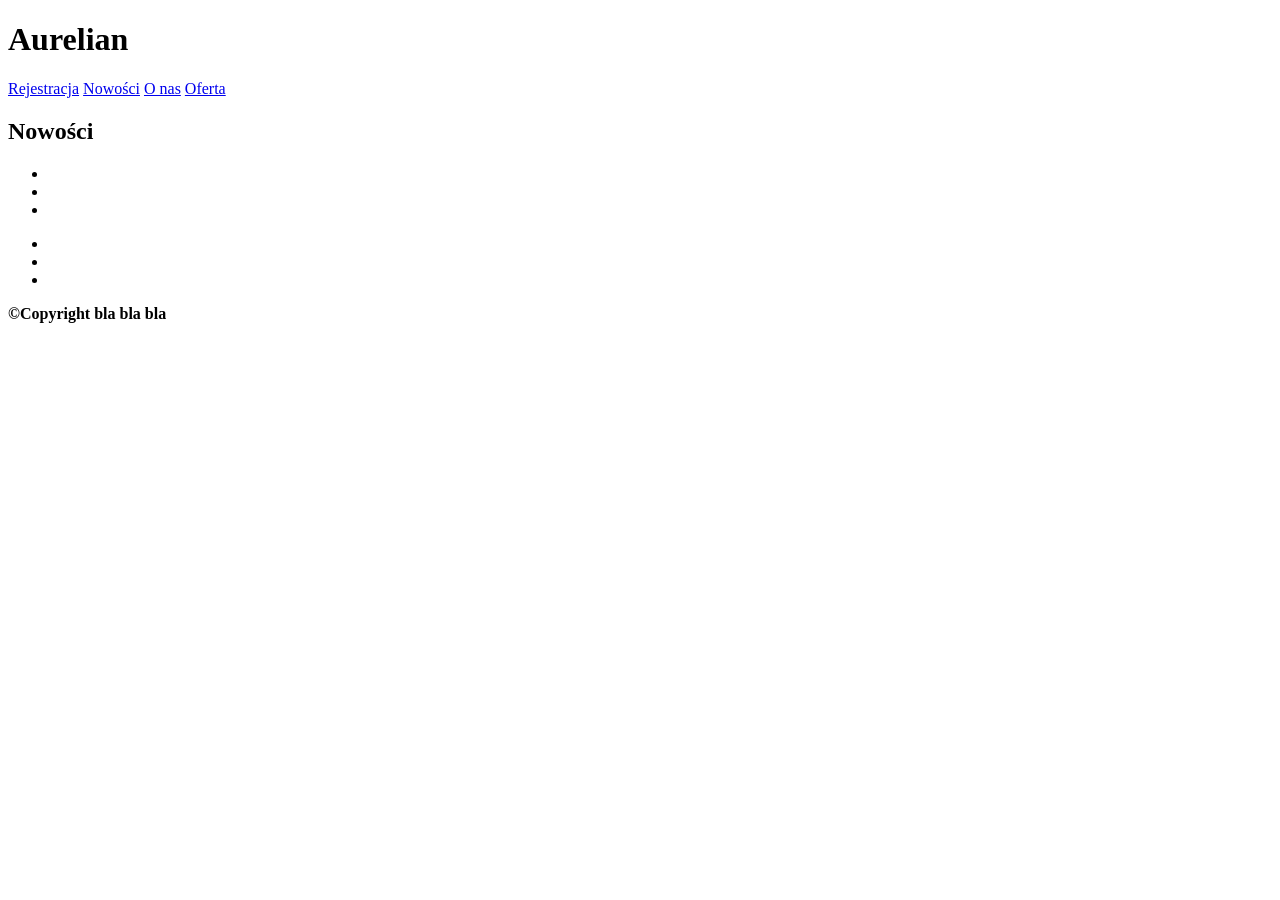
==== index.html @ 81c7c7d2 "Clean up navigation section in index.html Removed commented-out section in the navigation." ====
<!DOCTYPE html>
<html lang="pl">
<head>
    <meta charset="UTF-8">
    <meta name="viewport" content="width=device-width, initial-scale=1.0">
    <meta name="author" content="Kyrylo i Danylo">
    <meta name="description" content="Aurelian - Przedszkola w Polsce">
    <title>Aurelian</title>
    <link rel="Stylesheet" href="css/styl.css">
    <link rel="icon" href="src/Austria.svg" type="image/x-icon">
</head>
<body>
    <header>
<h1>Aurelian</h1>
</header>
<main>
<nav>
<!--informacja o szkole--> 
    <a href ="Registration.html">Rejestracja</a>
    <a href ="SchoolNews.html">Nowości</a>
    <a href ="Information.html">O nas</a> 
    <a href ="offer.html">Oferta</a>

    
</nav>
</main>
<aside>

</aside>
<footer>
  <h2>Nowości</h2>
<ul>
 <li></li>
 <li></li>
 <li></li>
</ul>
<ul>
 <li></li>
 <li></li>
 <li></li>
</ul>
<b>©Copyright bla bla bla</b>
</footer>

 <script>

 </script>
</body>
</html>
---- css/styl.css ----
header{}
nav{}
main{}
aside{}
Footer{}
.btn_baseDesign{
text-align:Center;

&:hover{

}
&:active{

}}
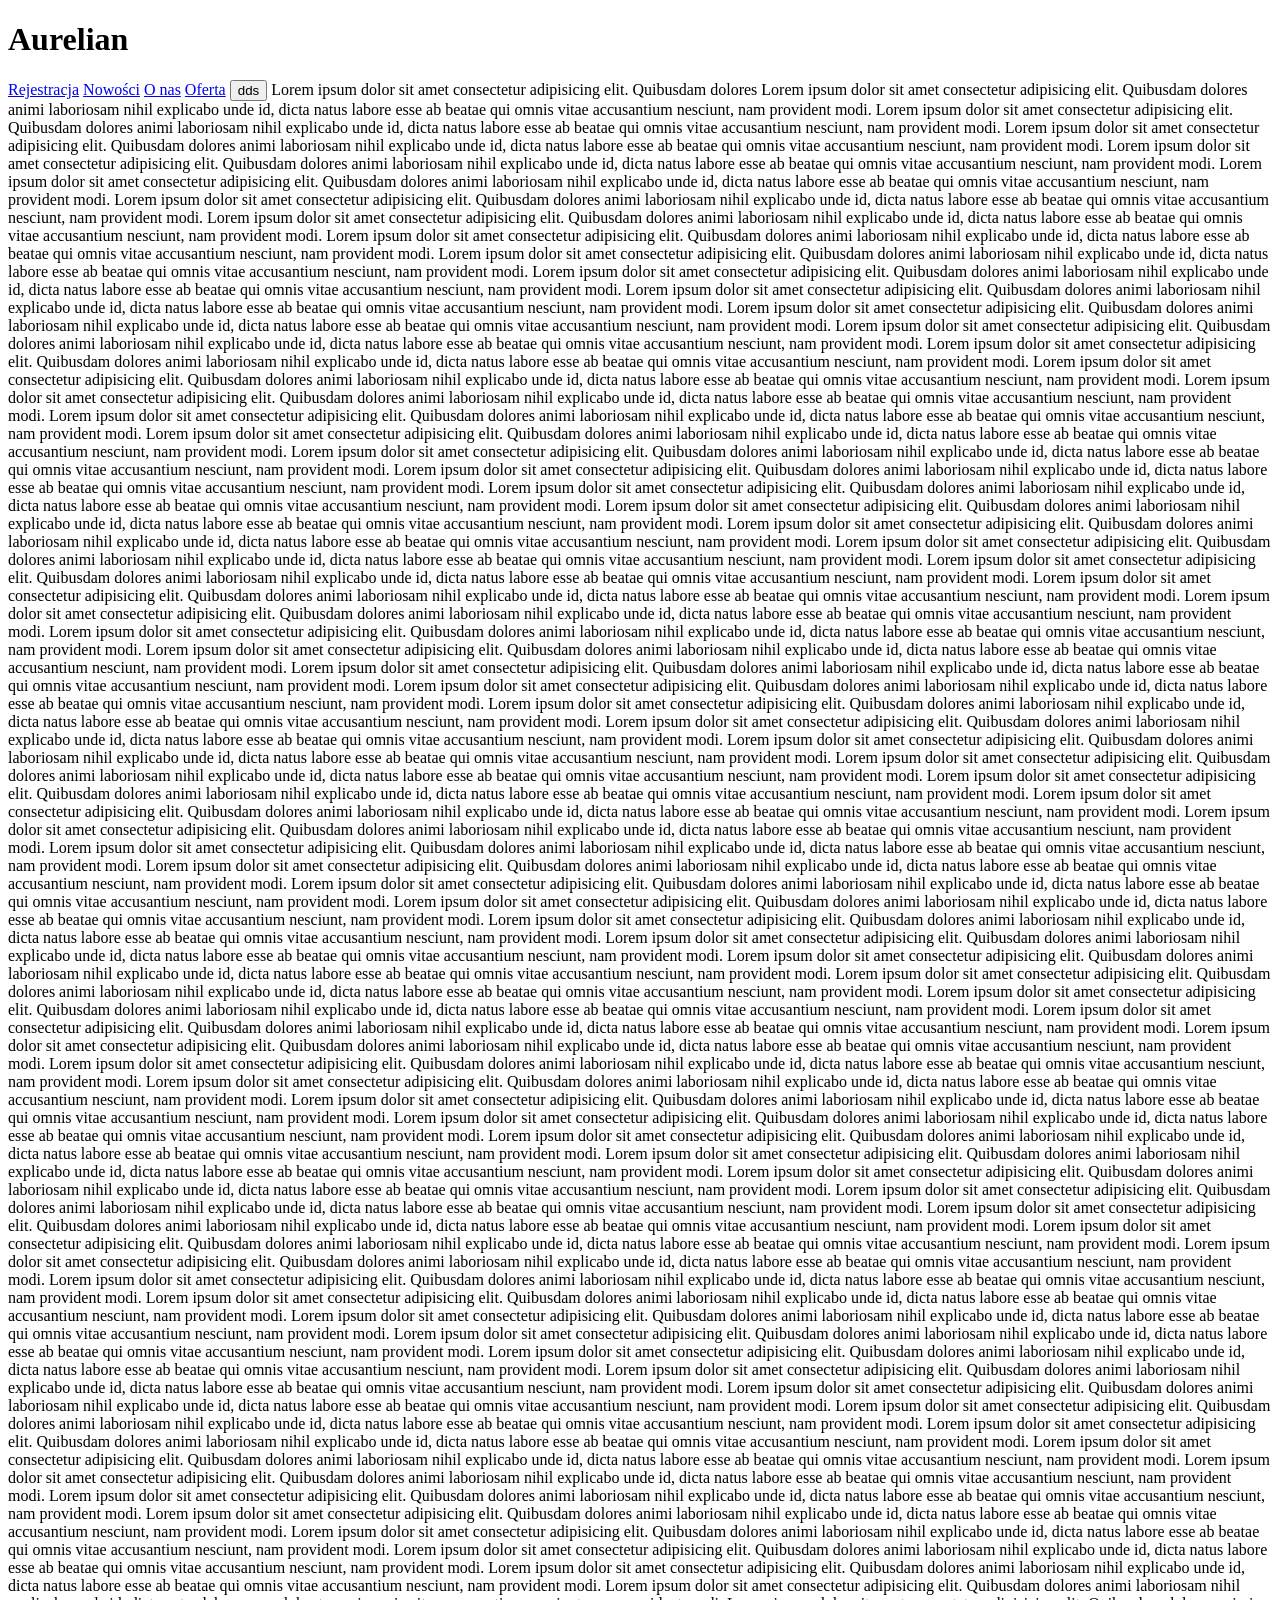
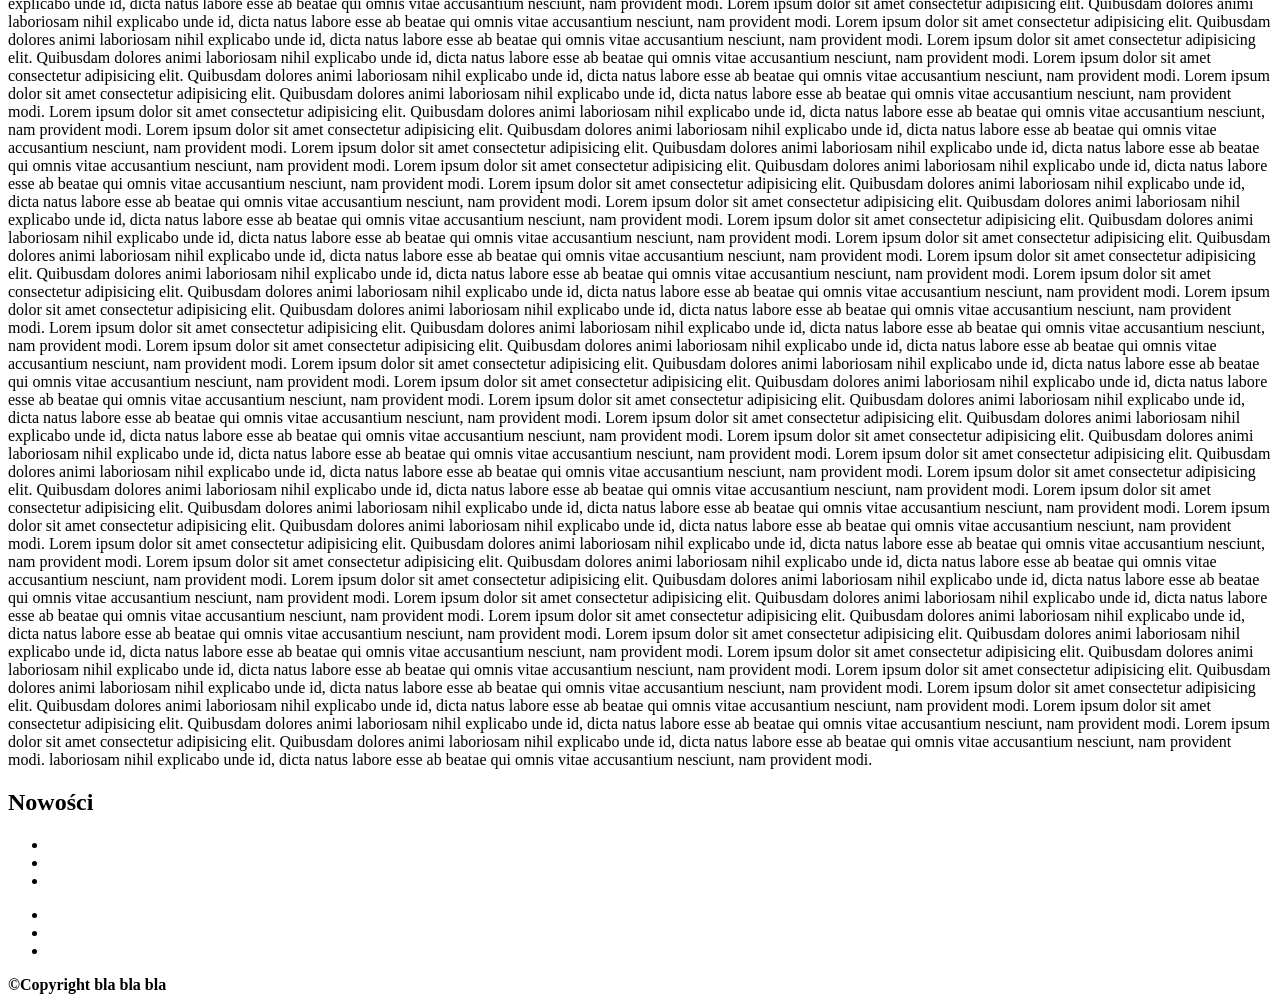
==== commit 943ce425: "lorem очень много lorem" ====
--- a/index.html
+++ b/index.html
@@ -21,7 +21,8 @@
     <a href ="Information.html">O nas</a> 
     <a href ="offer.html">Oferta</a>
 
-    
+    <button class="btn_btn_baseDesign">dds</button>
+    Lorem ipsum dolor sit amet consectetur adipisicing elit. Quibusdam dolores   Lorem ipsum dolor sit amet consectetur adipisicing elit. Quibusdam dolores animi laboriosam nihil explicabo unde id, dicta natus labore esse ab beatae qui omnis vitae accusantium nesciunt, nam provident modi.  Lorem ipsum dolor sit amet consectetur adipisicing elit. Quibusdam dolores animi laboriosam nihil explicabo unde id, dicta natus labore esse ab beatae qui omnis vitae accusantium nesciunt, nam provident modi.  Lorem ipsum dolor sit amet consectetur adipisicing elit. Quibusdam dolores animi laboriosam nihil explicabo unde id, dicta natus labore esse ab beatae qui omnis vitae accusantium nesciunt, nam provident modi.  Lorem ipsum dolor sit amet consectetur adipisicing elit. Quibusdam dolores animi laboriosam nihil explicabo unde id, dicta natus labore esse ab beatae qui omnis vitae accusantium nesciunt, nam provident modi.  Lorem ipsum dolor sit amet consectetur adipisicing elit. Quibusdam dolores animi laboriosam nihil explicabo unde id, dicta natus labore esse ab beatae qui omnis vitae accusantium nesciunt, nam provident modi.  Lorem ipsum dolor sit amet consectetur adipisicing elit. Quibusdam dolores animi laboriosam nihil explicabo unde id, dicta natus labore esse ab beatae qui omnis vitae accusantium nesciunt, nam provident modi.  Lorem ipsum dolor sit amet consectetur adipisicing elit. Quibusdam dolores animi laboriosam nihil explicabo unde id, dicta natus labore esse ab beatae qui omnis vitae accusantium nesciunt, nam provident modi.  Lorem ipsum dolor sit amet consectetur adipisicing elit. Quibusdam dolores animi laboriosam nihil explicabo unde id, dicta natus labore esse ab beatae qui omnis vitae accusantium nesciunt, nam provident modi.  Lorem ipsum dolor sit amet consectetur adipisicing elit. Quibusdam dolores animi laboriosam nihil explicabo unde id, dicta natus labore esse ab beatae qui omnis vitae accusantium nesciunt, nam provident modi.  Lorem ipsum dolor sit amet consectetur adipisicing elit. Quibusdam dolores animi laboriosam nihil explicabo unde id, dicta natus labore esse ab beatae qui omnis vitae accusantium nesciunt, nam provident modi.  Lorem ipsum dolor sit amet consectetur adipisicing elit. Quibusdam dolores animi laboriosam nihil explicabo unde id, dicta natus labore esse ab beatae qui omnis vitae accusantium nesciunt, nam provident modi.  Lorem ipsum dolor sit amet consectetur adipisicing elit. Quibusdam dolores animi laboriosam nihil explicabo unde id, dicta natus labore esse ab beatae qui omnis vitae accusantium nesciunt, nam provident modi.  Lorem ipsum dolor sit amet consectetur adipisicing elit. Quibusdam dolores animi laboriosam nihil explicabo unde id, dicta natus labore esse ab beatae qui omnis vitae accusantium nesciunt, nam provident modi.  Lorem ipsum dolor sit amet consectetur adipisicing elit. Quibusdam dolores animi laboriosam nihil explicabo unde id, dicta natus labore esse ab beatae qui omnis vitae accusantium nesciunt, nam provident modi.  Lorem ipsum dolor sit amet consectetur adipisicing elit. Quibusdam dolores animi laboriosam nihil explicabo unde id, dicta natus labore esse ab beatae qui omnis vitae accusantium nesciunt, nam provident modi.  Lorem ipsum dolor sit amet consectetur adipisicing elit. Quibusdam dolores animi laboriosam nihil explicabo unde id, dicta natus labore esse ab beatae qui omnis vitae accusantium nesciunt, nam provident modi.  Lorem ipsum dolor sit amet consectetur adipisicing elit. Quibusdam dolores animi laboriosam nihil explicabo unde id, dicta natus labore esse ab beatae qui omnis vitae accusantium nesciunt, nam provident modi.  Lorem ipsum dolor sit amet consectetur adipisicing elit. Quibusdam dolores animi laboriosam nihil explicabo unde id, dicta natus labore esse ab beatae qui omnis vitae accusantium nesciunt, nam provident modi.  Lorem ipsum dolor sit amet consectetur adipisicing elit. Quibusdam dolores animi laboriosam nihil explicabo unde id, dicta natus labore esse ab beatae qui omnis vitae accusantium nesciunt, nam provident modi.  Lorem ipsum dolor sit amet consectetur adipisicing elit. Quibusdam dolores animi laboriosam nihil explicabo unde id, dicta natus labore esse ab beatae qui omnis vitae accusantium nesciunt, nam provident modi.  Lorem ipsum dolor sit amet consectetur adipisicing elit. Quibusdam dolores animi laboriosam nihil explicabo unde id, dicta natus labore esse ab beatae qui omnis vitae accusantium nesciunt, nam provident modi.  Lorem ipsum dolor sit amet consectetur adipisicing elit. Quibusdam dolores animi laboriosam nihil explicabo unde id, dicta natus labore esse ab beatae qui omnis vitae accusantium nesciunt, nam provident modi.  Lorem ipsum dolor sit amet consectetur adipisicing elit. Quibusdam dolores animi laboriosam nihil explicabo unde id, dicta natus labore esse ab beatae qui omnis vitae accusantium nesciunt, nam provident modi.  Lorem ipsum dolor sit amet consectetur adipisicing elit. Quibusdam dolores animi laboriosam nihil explicabo unde id, dicta natus labore esse ab beatae qui omnis vitae accusantium nesciunt, nam provident modi.  Lorem ipsum dolor sit amet consectetur adipisicing elit. Quibusdam dolores animi laboriosam nihil explicabo unde id, dicta natus labore esse ab beatae qui omnis vitae accusantium nesciunt, nam provident modi.  Lorem ipsum dolor sit amet consectetur adipisicing elit. Quibusdam dolores animi laboriosam nihil explicabo unde id, dicta natus labore esse ab beatae qui omnis vitae accusantium nesciunt, nam provident modi.  Lorem ipsum dolor sit amet consectetur adipisicing elit. Quibusdam dolores animi laboriosam nihil explicabo unde id, dicta natus labore esse ab beatae qui omnis vitae accusantium nesciunt, nam provident modi.  Lorem ipsum dolor sit amet consectetur adipisicing elit. Quibusdam dolores animi laboriosam nihil explicabo unde id, dicta natus labore esse ab beatae qui omnis vitae accusantium nesciunt, nam provident modi.  Lorem ipsum dolor sit amet consectetur adipisicing elit. Quibusdam dolores animi laboriosam nihil explicabo unde id, dicta natus labore esse ab beatae qui omnis vitae accusantium nesciunt, nam provident modi.  Lorem ipsum dolor sit amet consectetur adipisicing elit. Quibusdam dolores animi laboriosam nihil explicabo unde id, dicta natus labore esse ab beatae qui omnis vitae accusantium nesciunt, nam provident modi.  Lorem ipsum dolor sit amet consectetur adipisicing elit. Quibusdam dolores animi laboriosam nihil explicabo unde id, dicta natus labore esse ab beatae qui omnis vitae accusantium nesciunt, nam provident modi.  Lorem ipsum dolor sit amet consectetur adipisicing elit. Quibusdam dolores animi laboriosam nihil explicabo unde id, dicta natus labore esse ab beatae qui omnis vitae accusantium nesciunt, nam provident modi.  Lorem ipsum dolor sit amet consectetur adipisicing elit. Quibusdam dolores animi laboriosam nihil explicabo unde id, dicta natus labore esse ab beatae qui omnis vitae accusantium nesciunt, nam provident modi.  Lorem ipsum dolor sit amet consectetur adipisicing elit. Quibusdam dolores animi laboriosam nihil explicabo unde id, dicta natus labore esse ab beatae qui omnis vitae accusantium nesciunt, nam provident modi.  Lorem ipsum dolor sit amet consectetur adipisicing elit. Quibusdam dolores animi laboriosam nihil explicabo unde id, dicta natus labore esse ab beatae qui omnis vitae accusantium nesciunt, nam provident modi.  Lorem ipsum dolor sit amet consectetur adipisicing elit. Quibusdam dolores animi laboriosam nihil explicabo unde id, dicta natus labore esse ab beatae qui omnis vitae accusantium nesciunt, nam provident modi.  Lorem ipsum dolor sit amet consectetur adipisicing elit. Quibusdam dolores animi laboriosam nihil explicabo unde id, dicta natus labore esse ab beatae qui omnis vitae accusantium nesciunt, nam provident modi.  Lorem ipsum dolor sit amet consectetur adipisicing elit. Quibusdam dolores animi laboriosam nihil explicabo unde id, dicta natus labore esse ab beatae qui omnis vitae accusantium nesciunt, nam provident modi.  Lorem ipsum dolor sit amet consectetur adipisicing elit. Quibusdam dolores animi laboriosam nihil explicabo unde id, dicta natus labore esse ab beatae qui omnis vitae accusantium nesciunt, nam provident modi.  Lorem ipsum dolor sit amet consectetur adipisicing elit. Quibusdam dolores animi laboriosam nihil explicabo unde id, dicta natus labore esse ab beatae qui omnis vitae accusantium nesciunt, nam provident modi.  Lorem ipsum dolor sit amet consectetur adipisicing elit. Quibusdam dolores animi laboriosam nihil explicabo unde id, dicta natus labore esse ab beatae qui omnis vitae accusantium nesciunt, nam provident modi.  Lorem ipsum dolor sit amet consectetur adipisicing elit. Quibusdam dolores animi laboriosam nihil explicabo unde id, dicta natus labore esse ab beatae qui omnis vitae accusantium nesciunt, nam provident modi.  Lorem ipsum dolor sit amet consectetur adipisicing elit. Quibusdam dolores animi laboriosam nihil explicabo unde id, dicta natus labore esse ab beatae qui omnis vitae accusantium nesciunt, nam provident modi.  Lorem ipsum dolor sit amet consectetur adipisicing elit. Quibusdam dolores animi laboriosam nihil explicabo unde id, dicta natus labore esse ab beatae qui omnis vitae accusantium nesciunt, nam provident modi.  Lorem ipsum dolor sit amet consectetur adipisicing elit. Quibusdam dolores animi laboriosam nihil explicabo unde id, dicta natus labore esse ab beatae qui omnis vitae accusantium nesciunt, nam provident modi.  Lorem ipsum dolor sit amet consectetur adipisicing elit. Quibusdam dolores animi laboriosam nihil explicabo unde id, dicta natus labore esse ab beatae qui omnis vitae accusantium nesciunt, nam provident modi.  Lorem ipsum dolor sit amet consectetur adipisicing elit. Quibusdam dolores animi laboriosam nihil explicabo unde id, dicta natus labore esse ab beatae qui omnis vitae accusantium nesciunt, nam provident modi.  Lorem ipsum dolor sit amet consectetur adipisicing elit. Quibusdam dolores animi laboriosam nihil explicabo unde id, dicta natus labore esse ab beatae qui omnis vitae accusantium nesciunt, nam provident modi.  Lorem ipsum dolor sit amet consectetur adipisicing elit. Quibusdam dolores animi laboriosam nihil explicabo unde id, dicta natus labore esse ab beatae qui omnis vitae accusantium nesciunt, nam provident modi.  Lorem ipsum dolor sit amet consectetur adipisicing elit. Quibusdam dolores animi laboriosam nihil explicabo unde id, dicta natus labore esse ab beatae qui omnis vitae accusantium nesciunt, nam provident modi.  Lorem ipsum dolor sit amet consectetur adipisicing elit. Quibusdam dolores animi laboriosam nihil explicabo unde id, dicta natus labore esse ab beatae qui omnis vitae accusantium nesciunt, nam provident modi.  Lorem ipsum dolor sit amet consectetur adipisicing elit. Quibusdam dolores animi laboriosam nihil explicabo unde id, dicta natus labore esse ab beatae qui omnis vitae accusantium nesciunt, nam provident modi.  Lorem ipsum dolor sit amet consectetur adipisicing elit. Quibusdam dolores animi laboriosam nihil explicabo unde id, dicta natus labore esse ab beatae qui omnis vitae accusantium nesciunt, nam provident modi.  Lorem ipsum dolor sit amet consectetur adipisicing elit. Quibusdam dolores animi laboriosam nihil explicabo unde id, dicta natus labore esse ab beatae qui omnis vitae accusantium nesciunt, nam provident modi.  Lorem ipsum dolor sit amet consectetur adipisicing elit. Quibusdam dolores animi laboriosam nihil explicabo unde id, dicta natus labore esse ab beatae qui omnis vitae accusantium nesciunt, nam provident modi.  Lorem ipsum dolor sit amet consectetur adipisicing elit. Quibusdam dolores animi laboriosam nihil explicabo unde id, dicta natus labore esse ab beatae qui omnis vitae accusantium nesciunt, nam provident modi.  Lorem ipsum dolor sit amet consectetur adipisicing elit. Quibusdam dolores animi laboriosam nihil explicabo unde id, dicta natus labore esse ab beatae qui omnis vitae accusantium nesciunt, nam provident modi.  Lorem ipsum dolor sit amet consectetur adipisicing elit. Quibusdam dolores animi laboriosam nihil explicabo unde id, dicta natus labore esse ab beatae qui omnis vitae accusantium nesciunt, nam provident modi.  Lorem ipsum dolor sit amet consectetur adipisicing elit. Quibusdam dolores animi laboriosam nihil explicabo unde id, dicta natus labore esse ab beatae qui omnis vitae accusantium nesciunt, nam provident modi.  Lorem ipsum dolor sit amet consectetur adipisicing elit. Quibusdam dolores animi laboriosam nihil explicabo unde id, dicta natus labore esse ab beatae qui omnis vitae accusantium nesciunt, nam provident modi.  Lorem ipsum dolor sit amet consectetur adipisicing elit. Quibusdam dolores animi laboriosam nihil explicabo unde id, dicta natus labore esse ab beatae qui omnis vitae accusantium nesciunt, nam provident modi.  Lorem ipsum dolor sit amet consectetur adipisicing elit. Quibusdam dolores animi laboriosam nihil explicabo unde id, dicta natus labore esse ab beatae qui omnis vitae accusantium nesciunt, nam provident modi.  Lorem ipsum dolor sit amet consectetur adipisicing elit. Quibusdam dolores animi laboriosam nihil explicabo unde id, dicta natus labore esse ab beatae qui omnis vitae accusantium nesciunt, nam provident modi.  Lorem ipsum dolor sit amet consectetur adipisicing elit. Quibusdam dolores animi laboriosam nihil explicabo unde id, dicta natus labore esse ab beatae qui omnis vitae accusantium nesciunt, nam provident modi.  Lorem ipsum dolor sit amet consectetur adipisicing elit. Quibusdam dolores animi laboriosam nihil explicabo unde id, dicta natus labore esse ab beatae qui omnis vitae accusantium nesciunt, nam provident modi.  Lorem ipsum dolor sit amet consectetur adipisicing elit. Quibusdam dolores animi laboriosam nihil explicabo unde id, dicta natus labore esse ab beatae qui omnis vitae accusantium nesciunt, nam provident modi.  Lorem ipsum dolor sit amet consectetur adipisicing elit. Quibusdam dolores animi laboriosam nihil explicabo unde id, dicta natus labore esse ab beatae qui omnis vitae accusantium nesciunt, nam provident modi.  Lorem ipsum dolor sit amet consectetur adipisicing elit. Quibusdam dolores animi laboriosam nihil explicabo unde id, dicta natus labore esse ab beatae qui omnis vitae accusantium nesciunt, nam provident modi.  Lorem ipsum dolor sit amet consectetur adipisicing elit. Quibusdam dolores animi laboriosam nihil explicabo unde id, dicta natus labore esse ab beatae qui omnis vitae accusantium nesciunt, nam provident modi.  Lorem ipsum dolor sit amet consectetur adipisicing elit. Quibusdam dolores animi laboriosam nihil explicabo unde id, dicta natus labore esse ab beatae qui omnis vitae accusantium nesciunt, nam provident modi.  Lorem ipsum dolor sit amet consectetur adipisicing elit. Quibusdam dolores animi laboriosam nihil explicabo unde id, dicta natus labore esse ab beatae qui omnis vitae accusantium nesciunt, nam provident modi.  Lorem ipsum dolor sit amet consectetur adipisicing elit. Quibusdam dolores animi laboriosam nihil explicabo unde id, dicta natus labore esse ab beatae qui omnis vitae accusantium nesciunt, nam provident modi.  Lorem ipsum dolor sit amet consectetur adipisicing elit. Quibusdam dolores animi laboriosam nihil explicabo unde id, dicta natus labore esse ab beatae qui omnis vitae accusantium nesciunt, nam provident modi.  Lorem ipsum dolor sit amet consectetur adipisicing elit. Quibusdam dolores animi laboriosam nihil explicabo unde id, dicta natus labore esse ab beatae qui omnis vitae accusantium nesciunt, nam provident modi.  Lorem ipsum dolor sit amet consectetur adipisicing elit. Quibusdam dolores animi laboriosam nihil explicabo unde id, dicta natus labore esse ab beatae qui omnis vitae accusantium nesciunt, nam provident modi.  Lorem ipsum dolor sit amet consectetur adipisicing elit. Quibusdam dolores animi laboriosam nihil explicabo unde id, dicta natus labore esse ab beatae qui omnis vitae accusantium nesciunt, nam provident modi.  Lorem ipsum dolor sit amet consectetur adipisicing elit. Quibusdam dolores animi laboriosam nihil explicabo unde id, dicta natus labore esse ab beatae qui omnis vitae accusantium nesciunt, nam provident modi.  Lorem ipsum dolor sit amet consectetur adipisicing elit. Quibusdam dolores animi laboriosam nihil explicabo unde id, dicta natus labore esse ab beatae qui omnis vitae accusantium nesciunt, nam provident modi.  Lorem ipsum dolor sit amet consectetur adipisicing elit. Quibusdam dolores animi laboriosam nihil explicabo unde id, dicta natus labore esse ab beatae qui omnis vitae accusantium nesciunt, nam provident modi.  Lorem ipsum dolor sit amet consectetur adipisicing elit. Quibusdam dolores animi laboriosam nihil explicabo unde id, dicta natus labore esse ab beatae qui omnis vitae accusantium nesciunt, nam provident modi.  Lorem ipsum dolor sit amet consectetur adipisicing elit. Quibusdam dolores animi laboriosam nihil explicabo unde id, dicta natus labore esse ab beatae qui omnis vitae accusantium nesciunt, nam provident modi.  Lorem ipsum dolor sit amet consectetur adipisicing elit. Quibusdam dolores animi laboriosam nihil explicabo unde id, dicta natus labore esse ab beatae qui omnis vitae accusantium nesciunt, nam provident modi.  Lorem ipsum dolor sit amet consectetur adipisicing elit. Quibusdam dolores animi laboriosam nihil explicabo unde id, dicta natus labore esse ab beatae qui omnis vitae accusantium nesciunt, nam provident modi.  Lorem ipsum dolor sit amet consectetur adipisicing elit. Quibusdam dolores animi laboriosam nihil explicabo unde id, dicta natus labore esse ab beatae qui omnis vitae accusantium nesciunt, nam provident modi.  Lorem ipsum dolor sit amet consectetur adipisicing elit. Quibusdam dolores animi laboriosam nihil explicabo unde id, dicta natus labore esse ab beatae qui omnis vitae accusantium nesciunt, nam provident modi.  Lorem ipsum dolor sit amet consectetur adipisicing elit. Quibusdam dolores animi laboriosam nihil explicabo unde id, dicta natus labore esse ab beatae qui omnis vitae accusantium nesciunt, nam provident modi.  Lorem ipsum dolor sit amet consectetur adipisicing elit. Quibusdam dolores animi laboriosam nihil explicabo unde id, dicta natus labore esse ab beatae qui omnis vitae accusantium nesciunt, nam provident modi.  Lorem ipsum dolor sit amet consectetur adipisicing elit. Quibusdam dolores animi laboriosam nihil explicabo unde id, dicta natus labore esse ab beatae qui omnis vitae accusantium nesciunt, nam provident modi.  Lorem ipsum dolor sit amet consectetur adipisicing elit. Quibusdam dolores animi laboriosam nihil explicabo unde id, dicta natus labore esse ab beatae qui omnis vitae accusantium nesciunt, nam provident modi.  Lorem ipsum dolor sit amet consectetur adipisicing elit. Quibusdam dolores animi laboriosam nihil explicabo unde id, dicta natus labore esse ab beatae qui omnis vitae accusantium nesciunt, nam provident modi.  Lorem ipsum dolor sit amet consectetur adipisicing elit. Quibusdam dolores animi laboriosam nihil explicabo unde id, dicta natus labore esse ab beatae qui omnis vitae accusantium nesciunt, nam provident modi.  Lorem ipsum dolor sit amet consectetur adipisicing elit. Quibusdam dolores animi laboriosam nihil explicabo unde id, dicta natus labore esse ab beatae qui omnis vitae accusantium nesciunt, nam provident modi.  Lorem ipsum dolor sit amet consectetur adipisicing elit. Quibusdam dolores animi laboriosam nihil explicabo unde id, dicta natus labore esse ab beatae qui omnis vitae accusantium nesciunt, nam provident modi.  Lorem ipsum dolor sit amet consectetur adipisicing elit. Quibusdam dolores animi laboriosam nihil explicabo unde id, dicta natus labore esse ab beatae qui omnis vitae accusantium nesciunt, nam provident modi.  Lorem ipsum dolor sit amet consectetur adipisicing elit. Quibusdam dolores animi laboriosam nihil explicabo unde id, dicta natus labore esse ab beatae qui omnis vitae accusantium nesciunt, nam provident modi.  Lorem ipsum dolor sit amet consectetur adipisicing elit. Quibusdam dolores animi laboriosam nihil explicabo unde id, dicta natus labore esse ab beatae qui omnis vitae accusantium nesciunt, nam provident modi.  Lorem ipsum dolor sit amet consectetur adipisicing elit. Quibusdam dolores animi laboriosam nihil explicabo unde id, dicta natus labore esse ab beatae qui omnis vitae accusantium nesciunt, nam provident modi.  Lorem ipsum dolor sit amet consectetur adipisicing elit. Quibusdam dolores animi laboriosam nihil explicabo unde id, dicta natus labore esse ab beatae qui omnis vitae accusantium nesciunt, nam provident modi.  Lorem ipsum dolor sit amet consectetur adipisicing elit. Quibusdam dolores animi laboriosam nihil explicabo unde id, dicta natus labore esse ab beatae qui omnis vitae accusantium nesciunt, nam provident modi.  Lorem ipsum dolor sit amet consectetur adipisicing elit. Quibusdam dolores animi laboriosam nihil explicabo unde id, dicta natus labore esse ab beatae qui omnis vitae accusantium nesciunt, nam provident modi.  Lorem ipsum dolor sit amet consectetur adipisicing elit. Quibusdam dolores animi laboriosam nihil explicabo unde id, dicta natus labore esse ab beatae qui omnis vitae accusantium nesciunt, nam provident modi.  Lorem ipsum dolor sit amet consectetur adipisicing elit. Quibusdam dolores animi laboriosam nihil explicabo unde id, dicta natus labore esse ab beatae qui omnis vitae accusantium nesciunt, nam provident modi.  Lorem ipsum dolor sit amet consectetur adipisicing elit. Quibusdam dolores animi laboriosam nihil explicabo unde id, dicta natus labore esse ab beatae qui omnis vitae accusantium nesciunt, nam provident modi.  Lorem ipsum dolor sit amet consectetur adipisicing elit. Quibusdam dolores animi laboriosam nihil explicabo unde id, dicta natus labore esse ab beatae qui omnis vitae accusantium nesciunt, nam provident modi.  Lorem ipsum dolor sit amet consectetur adipisicing elit. Quibusdam dolores animi laboriosam nihil explicabo unde id, dicta natus labore esse ab beatae qui omnis vitae accusantium nesciunt, nam provident modi.  Lorem ipsum dolor sit amet consectetur adipisicing elit. Quibusdam dolores animi laboriosam nihil explicabo unde id, dicta natus labore esse ab beatae qui omnis vitae accusantium nesciunt, nam provident modi.  Lorem ipsum dolor sit amet consectetur adipisicing elit. Quibusdam dolores animi laboriosam nihil explicabo unde id, dicta natus labore esse ab beatae qui omnis vitae accusantium nesciunt, nam provident modi.  Lorem ipsum dolor sit amet consectetur adipisicing elit. Quibusdam dolores animi laboriosam nihil explicabo unde id, dicta natus labore esse ab beatae qui omnis vitae accusantium nesciunt, nam provident modi.  Lorem ipsum dolor sit amet consectetur adipisicing elit. Quibusdam dolores animi laboriosam nihil explicabo unde id, dicta natus labore esse ab beatae qui omnis vitae accusantium nesciunt, nam provident modi.  Lorem ipsum dolor sit amet consectetur adipisicing elit. Quibusdam dolores animi laboriosam nihil explicabo unde id, dicta natus labore esse ab beatae qui omnis vitae accusantium nesciunt, nam provident modi.  Lorem ipsum dolor sit amet consectetur adipisicing elit. Quibusdam dolores animi laboriosam nihil explicabo unde id, dicta natus labore esse ab beatae qui omnis vitae accusantium nesciunt, nam provident modi.  Lorem ipsum dolor sit amet consectetur adipisicing elit. Quibusdam dolores animi laboriosam nihil explicabo unde id, dicta natus labore esse ab beatae qui omnis vitae accusantium nesciunt, nam provident modi.  Lorem ipsum dolor sit amet consectetur adipisicing elit. Quibusdam dolores animi laboriosam nihil explicabo unde id, dicta natus labore esse ab beatae qui omnis vitae accusantium nesciunt, nam provident modi.  Lorem ipsum dolor sit amet consectetur adipisicing elit. Quibusdam dolores animi laboriosam nihil explicabo unde id, dicta natus labore esse ab beatae qui omnis vitae accusantium nesciunt, nam provident modi.  Lorem ipsum dolor sit amet consectetur adipisicing elit. Quibusdam dolores animi laboriosam nihil explicabo unde id, dicta natus labore esse ab beatae qui omnis vitae accusantium nesciunt, nam provident modi. laboriosam nihil explicabo unde id, dicta natus labore esse ab beatae qui omnis vitae accusantium nesciunt, nam provident modi.
 </nav>
 </main>
 <aside>
--- a/css/styl.css
+++ b/css/styl.css
@@ -1,14 +1,43 @@
+@keyframes bgAnimation{
+    from{
+        background-color: bisque;
+        color:black;
+    }
+    to{
+        background-color: black;
+        color:white;
+    }
+}
+
 header{}
 nav{}
-main{}
+main{
+   
+}
 aside{}
-Footer{}
+Footer{
+
+}
+body{
+animation:invert;
+animation-timeline:scroll();
+}
+
+
 .btn_baseDesign{
-text-align:Center;
+align-content: center; 
+border-radius:30px;
+color:black;
+font-size:30px;
+font-family: 'Franklin Gothic Medium', 'Arial Narrow', Arial, sans-serif;
 
 &:hover{
+opacity:0,6;
+color:aliceblue;
+}
 
+&:active{
+opacity:1;
 }
-&:active{
+}
 
-}}
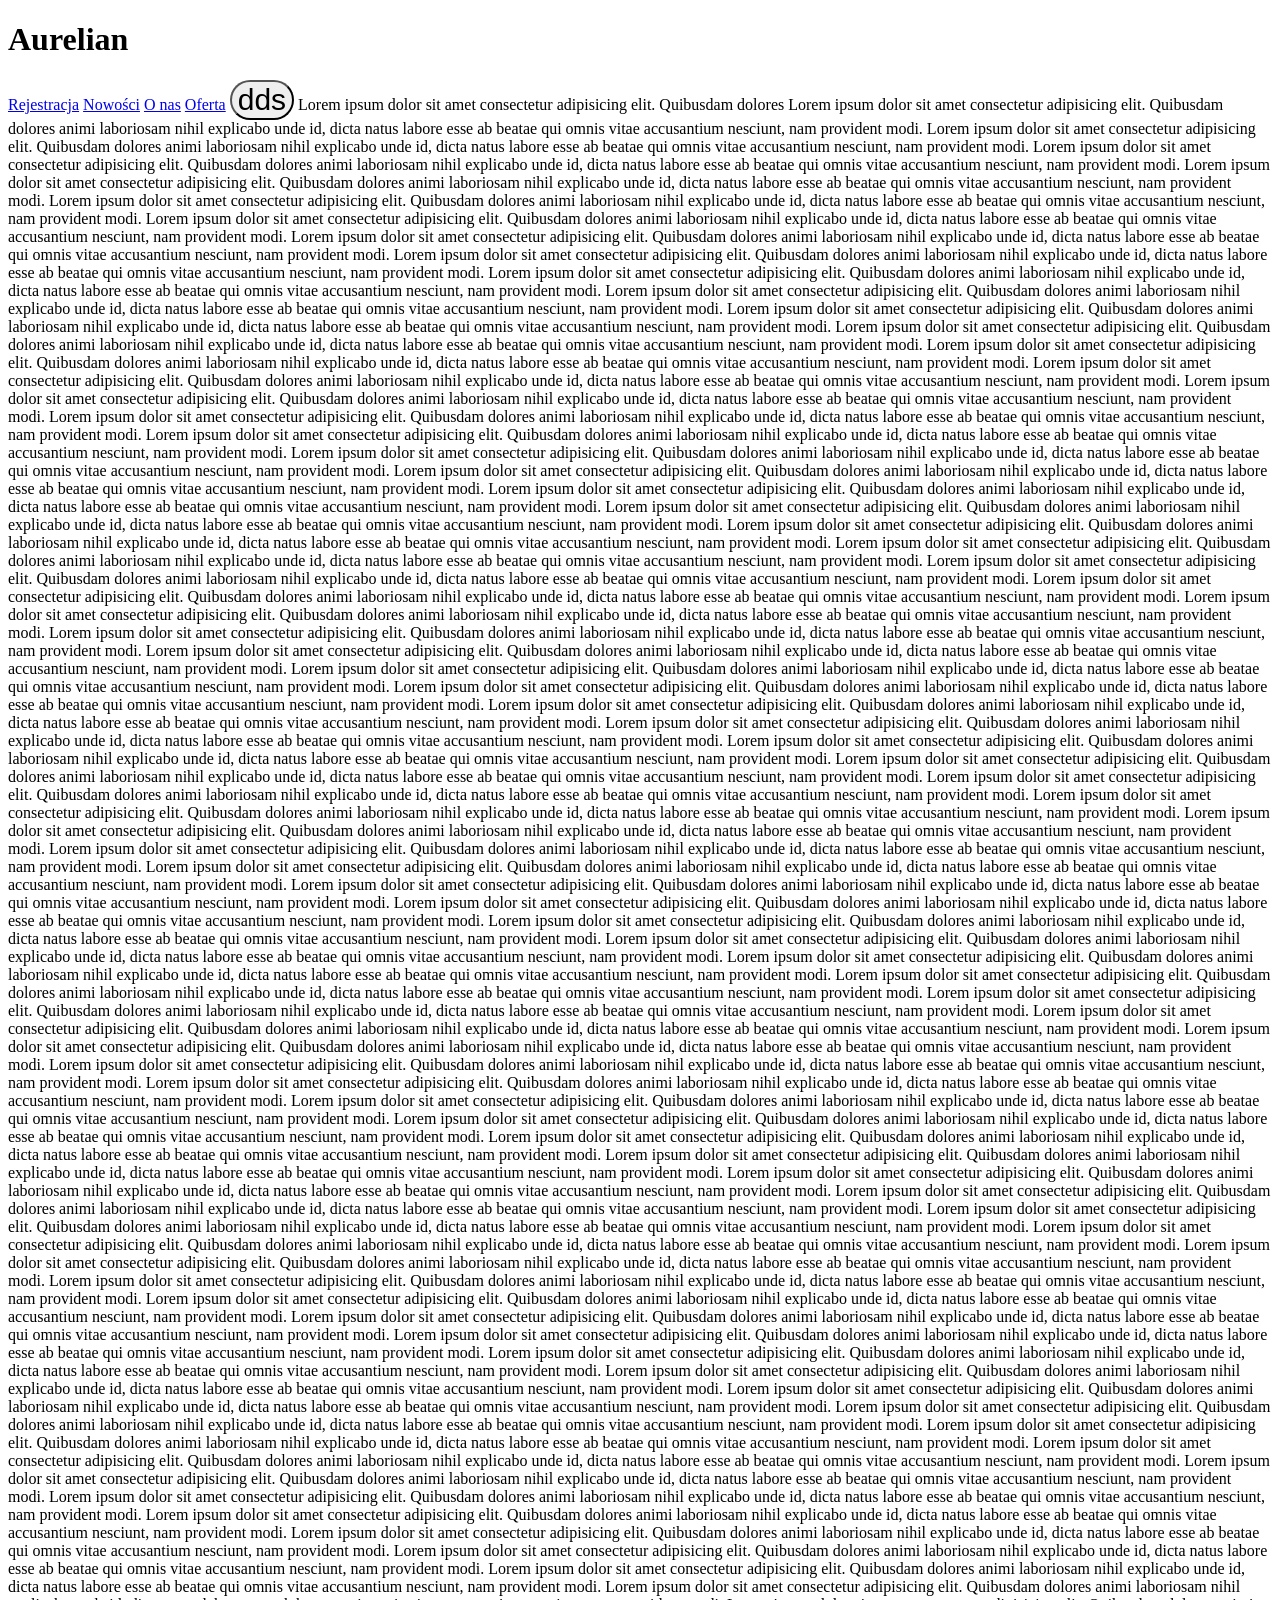
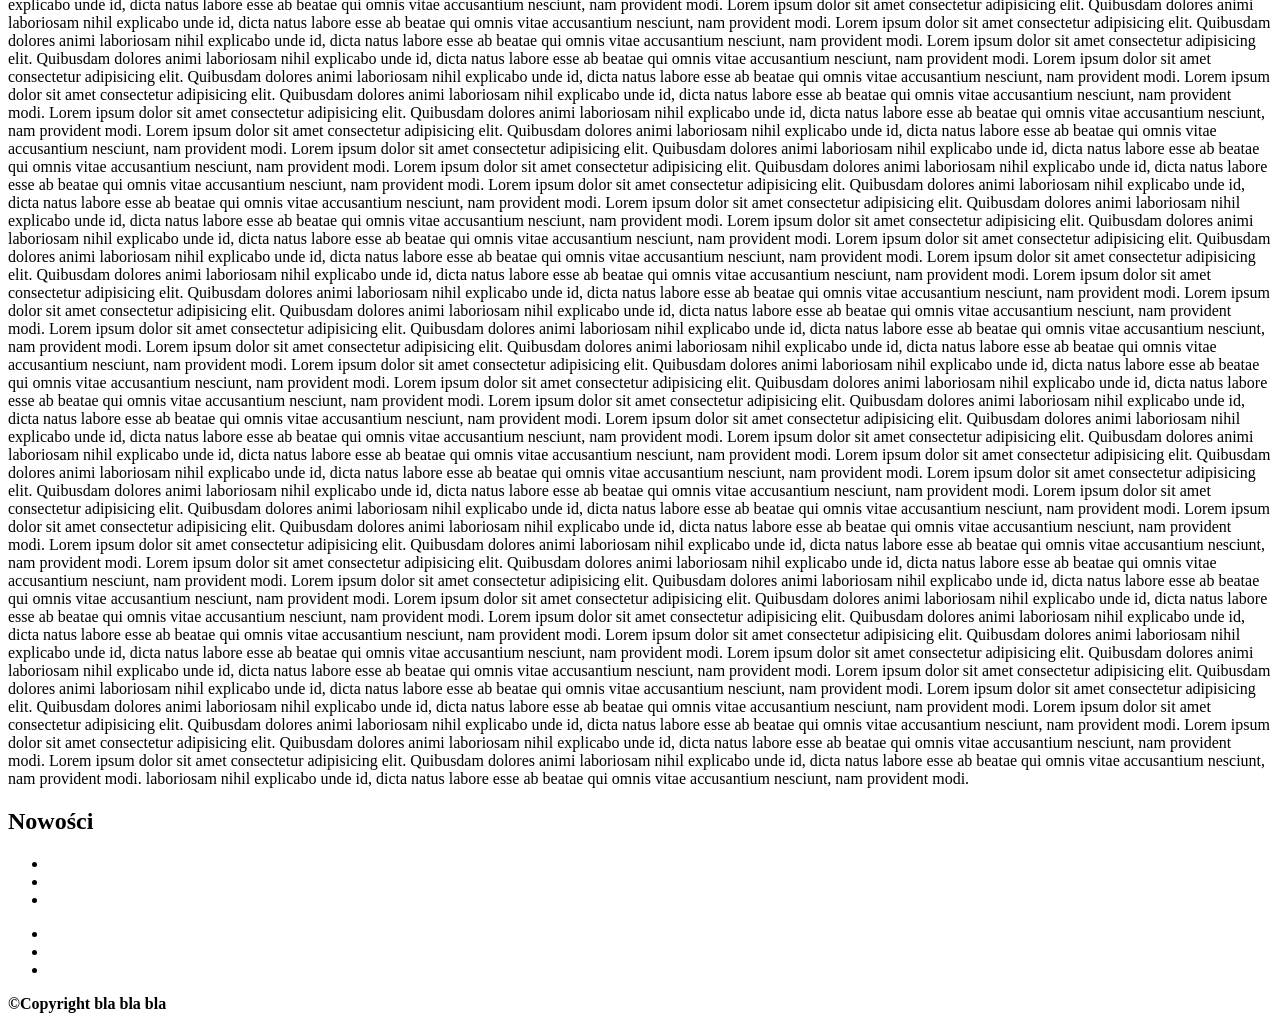
==== commit 97b40966: "исправил ошибку с названием  классом кнопки и исправил ошибку с неправильным названием анимации" ====
--- a/index.html
+++ b/index.html
@@ -21,7 +21,7 @@
     <a href ="Information.html">O nas</a> 
     <a href ="offer.html">Oferta</a>
 
-    <button class="btn_btn_baseDesign">dds</button>
+    <button class="btn_baseDesign">dds</button>
     Lorem ipsum dolor sit amet consectetur adipisicing elit. Quibusdam dolores   Lorem ipsum dolor sit amet consectetur adipisicing elit. Quibusdam dolores animi laboriosam nihil explicabo unde id, dicta natus labore esse ab beatae qui omnis vitae accusantium nesciunt, nam provident modi.  Lorem ipsum dolor sit amet consectetur adipisicing elit. Quibusdam dolores animi laboriosam nihil explicabo unde id, dicta natus labore esse ab beatae qui omnis vitae accusantium nesciunt, nam provident modi.  Lorem ipsum dolor sit amet consectetur adipisicing elit. Quibusdam dolores animi laboriosam nihil explicabo unde id, dicta natus labore esse ab beatae qui omnis vitae accusantium nesciunt, nam provident modi.  Lorem ipsum dolor sit amet consectetur adipisicing elit. Quibusdam dolores animi laboriosam nihil explicabo unde id, dicta natus labore esse ab beatae qui omnis vitae accusantium nesciunt, nam provident modi.  Lorem ipsum dolor sit amet consectetur adipisicing elit. Quibusdam dolores animi laboriosam nihil explicabo unde id, dicta natus labore esse ab beatae qui omnis vitae accusantium nesciunt, nam provident modi.  Lorem ipsum dolor sit amet consectetur adipisicing elit. Quibusdam dolores animi laboriosam nihil explicabo unde id, dicta natus labore esse ab beatae qui omnis vitae accusantium nesciunt, nam provident modi.  Lorem ipsum dolor sit amet consectetur adipisicing elit. Quibusdam dolores animi laboriosam nihil explicabo unde id, dicta natus labore esse ab beatae qui omnis vitae accusantium nesciunt, nam provident modi.  Lorem ipsum dolor sit amet consectetur adipisicing elit. Quibusdam dolores animi laboriosam nihil explicabo unde id, dicta natus labore esse ab beatae qui omnis vitae accusantium nesciunt, nam provident modi.  Lorem ipsum dolor sit amet consectetur adipisicing elit. Quibusdam dolores animi laboriosam nihil explicabo unde id, dicta natus labore esse ab beatae qui omnis vitae accusantium nesciunt, nam provident modi.  Lorem ipsum dolor sit amet consectetur adipisicing elit. Quibusdam dolores animi laboriosam nihil explicabo unde id, dicta natus labore esse ab beatae qui omnis vitae accusantium nesciunt, nam provident modi.  Lorem ipsum dolor sit amet consectetur adipisicing elit. Quibusdam dolores animi laboriosam nihil explicabo unde id, dicta natus labore esse ab beatae qui omnis vitae accusantium nesciunt, nam provident modi.  Lorem ipsum dolor sit amet consectetur adipisicing elit. Quibusdam dolores animi laboriosam nihil explicabo unde id, dicta natus labore esse ab beatae qui omnis vitae accusantium nesciunt, nam provident modi.  Lorem ipsum dolor sit amet consectetur adipisicing elit. Quibusdam dolores animi laboriosam nihil explicabo unde id, dicta natus labore esse ab beatae qui omnis vitae accusantium nesciunt, nam provident modi.  Lorem ipsum dolor sit amet consectetur adipisicing elit. Quibusdam dolores animi laboriosam nihil explicabo unde id, dicta natus labore esse ab beatae qui omnis vitae accusantium nesciunt, nam provident modi.  Lorem ipsum dolor sit amet consectetur adipisicing elit. Quibusdam dolores animi laboriosam nihil explicabo unde id, dicta natus labore esse ab beatae qui omnis vitae accusantium nesciunt, nam provident modi.  Lorem ipsum dolor sit amet consectetur adipisicing elit. Quibusdam dolores animi laboriosam nihil explicabo unde id, dicta natus labore esse ab beatae qui omnis vitae accusantium nesciunt, nam provident modi.  Lorem ipsum dolor sit amet consectetur adipisicing elit. Quibusdam dolores animi laboriosam nihil explicabo unde id, dicta natus labore esse ab beatae qui omnis vitae accusantium nesciunt, nam provident modi.  Lorem ipsum dolor sit amet consectetur adipisicing elit. Quibusdam dolores animi laboriosam nihil explicabo unde id, dicta natus labore esse ab beatae qui omnis vitae accusantium nesciunt, nam provident modi.  Lorem ipsum dolor sit amet consectetur adipisicing elit. Quibusdam dolores animi laboriosam nihil explicabo unde id, dicta natus labore esse ab beatae qui omnis vitae accusantium nesciunt, nam provident modi.  Lorem ipsum dolor sit amet consectetur adipisicing elit. Quibusdam dolores animi laboriosam nihil explicabo unde id, dicta natus labore esse ab beatae qui omnis vitae accusantium nesciunt, nam provident modi.  Lorem ipsum dolor sit amet consectetur adipisicing elit. Quibusdam dolores animi laboriosam nihil explicabo unde id, dicta natus labore esse ab beatae qui omnis vitae accusantium nesciunt, nam provident modi.  Lorem ipsum dolor sit amet consectetur adipisicing elit. Quibusdam dolores animi laboriosam nihil explicabo unde id, dicta natus labore esse ab beatae qui omnis vitae accusantium nesciunt, nam provident modi.  Lorem ipsum dolor sit amet consectetur adipisicing elit. Quibusdam dolores animi laboriosam nihil explicabo unde id, dicta natus labore esse ab beatae qui omnis vitae accusantium nesciunt, nam provident modi.  Lorem ipsum dolor sit amet consectetur adipisicing elit. Quibusdam dolores animi laboriosam nihil explicabo unde id, dicta natus labore esse ab beatae qui omnis vitae accusantium nesciunt, nam provident modi.  Lorem ipsum dolor sit amet consectetur adipisicing elit. Quibusdam dolores animi laboriosam nihil explicabo unde id, dicta natus labore esse ab beatae qui omnis vitae accusantium nesciunt, nam provident modi.  Lorem ipsum dolor sit amet consectetur adipisicing elit. Quibusdam dolores animi laboriosam nihil explicabo unde id, dicta natus labore esse ab beatae qui omnis vitae accusantium nesciunt, nam provident modi.  Lorem ipsum dolor sit amet consectetur adipisicing elit. Quibusdam dolores animi laboriosam nihil explicabo unde id, dicta natus labore esse ab beatae qui omnis vitae accusantium nesciunt, nam provident modi.  Lorem ipsum dolor sit amet consectetur adipisicing elit. Quibusdam dolores animi laboriosam nihil explicabo unde id, dicta natus labore esse ab beatae qui omnis vitae accusantium nesciunt, nam provident modi.  Lorem ipsum dolor sit amet consectetur adipisicing elit. Quibusdam dolores animi laboriosam nihil explicabo unde id, dicta natus labore esse ab beatae qui omnis vitae accusantium nesciunt, nam provident modi.  Lorem ipsum dolor sit amet consectetur adipisicing elit. Quibusdam dolores animi laboriosam nihil explicabo unde id, dicta natus labore esse ab beatae qui omnis vitae accusantium nesciunt, nam provident modi.  Lorem ipsum dolor sit amet consectetur adipisicing elit. Quibusdam dolores animi laboriosam nihil explicabo unde id, dicta natus labore esse ab beatae qui omnis vitae accusantium nesciunt, nam provident modi.  Lorem ipsum dolor sit amet consectetur adipisicing elit. Quibusdam dolores animi laboriosam nihil explicabo unde id, dicta natus labore esse ab beatae qui omnis vitae accusantium nesciunt, nam provident modi.  Lorem ipsum dolor sit amet consectetur adipisicing elit. Quibusdam dolores animi laboriosam nihil explicabo unde id, dicta natus labore esse ab beatae qui omnis vitae accusantium nesciunt, nam provident modi.  Lorem ipsum dolor sit amet consectetur adipisicing elit. Quibusdam dolores animi laboriosam nihil explicabo unde id, dicta natus labore esse ab beatae qui omnis vitae accusantium nesciunt, nam provident modi.  Lorem ipsum dolor sit amet consectetur adipisicing elit. Quibusdam dolores animi laboriosam nihil explicabo unde id, dicta natus labore esse ab beatae qui omnis vitae accusantium nesciunt, nam provident modi.  Lorem ipsum dolor sit amet consectetur adipisicing elit. Quibusdam dolores animi laboriosam nihil explicabo unde id, dicta natus labore esse ab beatae qui omnis vitae accusantium nesciunt, nam provident modi.  Lorem ipsum dolor sit amet consectetur adipisicing elit. Quibusdam dolores animi laboriosam nihil explicabo unde id, dicta natus labore esse ab beatae qui omnis vitae accusantium nesciunt, nam provident modi.  Lorem ipsum dolor sit amet consectetur adipisicing elit. Quibusdam dolores animi laboriosam nihil explicabo unde id, dicta natus labore esse ab beatae qui omnis vitae accusantium nesciunt, nam provident modi.  Lorem ipsum dolor sit amet consectetur adipisicing elit. Quibusdam dolores animi laboriosam nihil explicabo unde id, dicta natus labore esse ab beatae qui omnis vitae accusantium nesciunt, nam provident modi.  Lorem ipsum dolor sit amet consectetur adipisicing elit. Quibusdam dolores animi laboriosam nihil explicabo unde id, dicta natus labore esse ab beatae qui omnis vitae accusantium nesciunt, nam provident modi.  Lorem ipsum dolor sit amet consectetur adipisicing elit. Quibusdam dolores animi laboriosam nihil explicabo unde id, dicta natus labore esse ab beatae qui omnis vitae accusantium nesciunt, nam provident modi.  Lorem ipsum dolor sit amet consectetur adipisicing elit. Quibusdam dolores animi laboriosam nihil explicabo unde id, dicta natus labore esse ab beatae qui omnis vitae accusantium nesciunt, nam provident modi.  Lorem ipsum dolor sit amet consectetur adipisicing elit. Quibusdam dolores animi laboriosam nihil explicabo unde id, dicta natus labore esse ab beatae qui omnis vitae accusantium nesciunt, nam provident modi.  Lorem ipsum dolor sit amet consectetur adipisicing elit. Quibusdam dolores animi laboriosam nihil explicabo unde id, dicta natus labore esse ab beatae qui omnis vitae accusantium nesciunt, nam provident modi.  Lorem ipsum dolor sit amet consectetur adipisicing elit. Quibusdam dolores animi laboriosam nihil explicabo unde id, dicta natus labore esse ab beatae qui omnis vitae accusantium nesciunt, nam provident modi.  Lorem ipsum dolor sit amet consectetur adipisicing elit. Quibusdam dolores animi laboriosam nihil explicabo unde id, dicta natus labore esse ab beatae qui omnis vitae accusantium nesciunt, nam provident modi.  Lorem ipsum dolor sit amet consectetur adipisicing elit. Quibusdam dolores animi laboriosam nihil explicabo unde id, dicta natus labore esse ab beatae qui omnis vitae accusantium nesciunt, nam provident modi.  Lorem ipsum dolor sit amet consectetur adipisicing elit. Quibusdam dolores animi laboriosam nihil explicabo unde id, dicta natus labore esse ab beatae qui omnis vitae accusantium nesciunt, nam provident modi.  Lorem ipsum dolor sit amet consectetur adipisicing elit. Quibusdam dolores animi laboriosam nihil explicabo unde id, dicta natus labore esse ab beatae qui omnis vitae accusantium nesciunt, nam provident modi.  Lorem ipsum dolor sit amet consectetur adipisicing elit. Quibusdam dolores animi laboriosam nihil explicabo unde id, dicta natus labore esse ab beatae qui omnis vitae accusantium nesciunt, nam provident modi.  Lorem ipsum dolor sit amet consectetur adipisicing elit. Quibusdam dolores animi laboriosam nihil explicabo unde id, dicta natus labore esse ab beatae qui omnis vitae accusantium nesciunt, nam provident modi.  Lorem ipsum dolor sit amet consectetur adipisicing elit. Quibusdam dolores animi laboriosam nihil explicabo unde id, dicta natus labore esse ab beatae qui omnis vitae accusantium nesciunt, nam provident modi.  Lorem ipsum dolor sit amet consectetur adipisicing elit. Quibusdam dolores animi laboriosam nihil explicabo unde id, dicta natus labore esse ab beatae qui omnis vitae accusantium nesciunt, nam provident modi.  Lorem ipsum dolor sit amet consectetur adipisicing elit. Quibusdam dolores animi laboriosam nihil explicabo unde id, dicta natus labore esse ab beatae qui omnis vitae accusantium nesciunt, nam provident modi.  Lorem ipsum dolor sit amet consectetur adipisicing elit. Quibusdam dolores animi laboriosam nihil explicabo unde id, dicta natus labore esse ab beatae qui omnis vitae accusantium nesciunt, nam provident modi.  Lorem ipsum dolor sit amet consectetur adipisicing elit. Quibusdam dolores animi laboriosam nihil explicabo unde id, dicta natus labore esse ab beatae qui omnis vitae accusantium nesciunt, nam provident modi.  Lorem ipsum dolor sit amet consectetur adipisicing elit. Quibusdam dolores animi laboriosam nihil explicabo unde id, dicta natus labore esse ab beatae qui omnis vitae accusantium nesciunt, nam provident modi.  Lorem ipsum dolor sit amet consectetur adipisicing elit. Quibusdam dolores animi laboriosam nihil explicabo unde id, dicta natus labore esse ab beatae qui omnis vitae accusantium nesciunt, nam provident modi.  Lorem ipsum dolor sit amet consectetur adipisicing elit. Quibusdam dolores animi laboriosam nihil explicabo unde id, dicta natus labore esse ab beatae qui omnis vitae accusantium nesciunt, nam provident modi.  Lorem ipsum dolor sit amet consectetur adipisicing elit. Quibusdam dolores animi laboriosam nihil explicabo unde id, dicta natus labore esse ab beatae qui omnis vitae accusantium nesciunt, nam provident modi.  Lorem ipsum dolor sit amet consectetur adipisicing elit. Quibusdam dolores animi laboriosam nihil explicabo unde id, dicta natus labore esse ab beatae qui omnis vitae accusantium nesciunt, nam provident modi.  Lorem ipsum dolor sit amet consectetur adipisicing elit. Quibusdam dolores animi laboriosam nihil explicabo unde id, dicta natus labore esse ab beatae qui omnis vitae accusantium nesciunt, nam provident modi.  Lorem ipsum dolor sit amet consectetur adipisicing elit. Quibusdam dolores animi laboriosam nihil explicabo unde id, dicta natus labore esse ab beatae qui omnis vitae accusantium nesciunt, nam provident modi.  Lorem ipsum dolor sit amet consectetur adipisicing elit. Quibusdam dolores animi laboriosam nihil explicabo unde id, dicta natus labore esse ab beatae qui omnis vitae accusantium nesciunt, nam provident modi.  Lorem ipsum dolor sit amet consectetur adipisicing elit. Quibusdam dolores animi laboriosam nihil explicabo unde id, dicta natus labore esse ab beatae qui omnis vitae accusantium nesciunt, nam provident modi.  Lorem ipsum dolor sit amet consectetur adipisicing elit. Quibusdam dolores animi laboriosam nihil explicabo unde id, dicta natus labore esse ab beatae qui omnis vitae accusantium nesciunt, nam provident modi.  Lorem ipsum dolor sit amet consectetur adipisicing elit. Quibusdam dolores animi laboriosam nihil explicabo unde id, dicta natus labore esse ab beatae qui omnis vitae accusantium nesciunt, nam provident modi.  Lorem ipsum dolor sit amet consectetur adipisicing elit. Quibusdam dolores animi laboriosam nihil explicabo unde id, dicta natus labore esse ab beatae qui omnis vitae accusantium nesciunt, nam provident modi.  Lorem ipsum dolor sit amet consectetur adipisicing elit. Quibusdam dolores animi laboriosam nihil explicabo unde id, dicta natus labore esse ab beatae qui omnis vitae accusantium nesciunt, nam provident modi.  Lorem ipsum dolor sit amet consectetur adipisicing elit. Quibusdam dolores animi laboriosam nihil explicabo unde id, dicta natus labore esse ab beatae qui omnis vitae accusantium nesciunt, nam provident modi.  Lorem ipsum dolor sit amet consectetur adipisicing elit. Quibusdam dolores animi laboriosam nihil explicabo unde id, dicta natus labore esse ab beatae qui omnis vitae accusantium nesciunt, nam provident modi.  Lorem ipsum dolor sit amet consectetur adipisicing elit. Quibusdam dolores animi laboriosam nihil explicabo unde id, dicta natus labore esse ab beatae qui omnis vitae accusantium nesciunt, nam provident modi.  Lorem ipsum dolor sit amet consectetur adipisicing elit. Quibusdam dolores animi laboriosam nihil explicabo unde id, dicta natus labore esse ab beatae qui omnis vitae accusantium nesciunt, nam provident modi.  Lorem ipsum dolor sit amet consectetur adipisicing elit. Quibusdam dolores animi laboriosam nihil explicabo unde id, dicta natus labore esse ab beatae qui omnis vitae accusantium nesciunt, nam provident modi.  Lorem ipsum dolor sit amet consectetur adipisicing elit. Quibusdam dolores animi laboriosam nihil explicabo unde id, dicta natus labore esse ab beatae qui omnis vitae accusantium nesciunt, nam provident modi.  Lorem ipsum dolor sit amet consectetur adipisicing elit. Quibusdam dolores animi laboriosam nihil explicabo unde id, dicta natus labore esse ab beatae qui omnis vitae accusantium nesciunt, nam provident modi.  Lorem ipsum dolor sit amet consectetur adipisicing elit. Quibusdam dolores animi laboriosam nihil explicabo unde id, dicta natus labore esse ab beatae qui omnis vitae accusantium nesciunt, nam provident modi.  Lorem ipsum dolor sit amet consectetur adipisicing elit. Quibusdam dolores animi laboriosam nihil explicabo unde id, dicta natus labore esse ab beatae qui omnis vitae accusantium nesciunt, nam provident modi.  Lorem ipsum dolor sit amet consectetur adipisicing elit. Quibusdam dolores animi laboriosam nihil explicabo unde id, dicta natus labore esse ab beatae qui omnis vitae accusantium nesciunt, nam provident modi.  Lorem ipsum dolor sit amet consectetur adipisicing elit. Quibusdam dolores animi laboriosam nihil explicabo unde id, dicta natus labore esse ab beatae qui omnis vitae accusantium nesciunt, nam provident modi.  Lorem ipsum dolor sit amet consectetur adipisicing elit. Quibusdam dolores animi laboriosam nihil explicabo unde id, dicta natus labore esse ab beatae qui omnis vitae accusantium nesciunt, nam provident modi.  Lorem ipsum dolor sit amet consectetur adipisicing elit. Quibusdam dolores animi laboriosam nihil explicabo unde id, dicta natus labore esse ab beatae qui omnis vitae accusantium nesciunt, nam provident modi.  Lorem ipsum dolor sit amet consectetur adipisicing elit. Quibusdam dolores animi laboriosam nihil explicabo unde id, dicta natus labore esse ab beatae qui omnis vitae accusantium nesciunt, nam provident modi.  Lorem ipsum dolor sit amet consectetur adipisicing elit. Quibusdam dolores animi laboriosam nihil explicabo unde id, dicta natus labore esse ab beatae qui omnis vitae accusantium nesciunt, nam provident modi.  Lorem ipsum dolor sit amet consectetur adipisicing elit. Quibusdam dolores animi laboriosam nihil explicabo unde id, dicta natus labore esse ab beatae qui omnis vitae accusantium nesciunt, nam provident modi.  Lorem ipsum dolor sit amet consectetur adipisicing elit. Quibusdam dolores animi laboriosam nihil explicabo unde id, dicta natus labore esse ab beatae qui omnis vitae accusantium nesciunt, nam provident modi.  Lorem ipsum dolor sit amet consectetur adipisicing elit. Quibusdam dolores animi laboriosam nihil explicabo unde id, dicta natus labore esse ab beatae qui omnis vitae accusantium nesciunt, nam provident modi.  Lorem ipsum dolor sit amet consectetur adipisicing elit. Quibusdam dolores animi laboriosam nihil explicabo unde id, dicta natus labore esse ab beatae qui omnis vitae accusantium nesciunt, nam provident modi.  Lorem ipsum dolor sit amet consectetur adipisicing elit. Quibusdam dolores animi laboriosam nihil explicabo unde id, dicta natus labore esse ab beatae qui omnis vitae accusantium nesciunt, nam provident modi.  Lorem ipsum dolor sit amet consectetur adipisicing elit. Quibusdam dolores animi laboriosam nihil explicabo unde id, dicta natus labore esse ab beatae qui omnis vitae accusantium nesciunt, nam provident modi.  Lorem ipsum dolor sit amet consectetur adipisicing elit. Quibusdam dolores animi laboriosam nihil explicabo unde id, dicta natus labore esse ab beatae qui omnis vitae accusantium nesciunt, nam provident modi.  Lorem ipsum dolor sit amet consectetur adipisicing elit. Quibusdam dolores animi laboriosam nihil explicabo unde id, dicta natus labore esse ab beatae qui omnis vitae accusantium nesciunt, nam provident modi.  Lorem ipsum dolor sit amet consectetur adipisicing elit. Quibusdam dolores animi laboriosam nihil explicabo unde id, dicta natus labore esse ab beatae qui omnis vitae accusantium nesciunt, nam provident modi.  Lorem ipsum dolor sit amet consectetur adipisicing elit. Quibusdam dolores animi laboriosam nihil explicabo unde id, dicta natus labore esse ab beatae qui omnis vitae accusantium nesciunt, nam provident modi.  Lorem ipsum dolor sit amet consectetur adipisicing elit. Quibusdam dolores animi laboriosam nihil explicabo unde id, dicta natus labore esse ab beatae qui omnis vitae accusantium nesciunt, nam provident modi.  Lorem ipsum dolor sit amet consectetur adipisicing elit. Quibusdam dolores animi laboriosam nihil explicabo unde id, dicta natus labore esse ab beatae qui omnis vitae accusantium nesciunt, nam provident modi.  Lorem ipsum dolor sit amet consectetur adipisicing elit. Quibusdam dolores animi laboriosam nihil explicabo unde id, dicta natus labore esse ab beatae qui omnis vitae accusantium nesciunt, nam provident modi.  Lorem ipsum dolor sit amet consectetur adipisicing elit. Quibusdam dolores animi laboriosam nihil explicabo unde id, dicta natus labore esse ab beatae qui omnis vitae accusantium nesciunt, nam provident modi.  Lorem ipsum dolor sit amet consectetur adipisicing elit. Quibusdam dolores animi laboriosam nihil explicabo unde id, dicta natus labore esse ab beatae qui omnis vitae accusantium nesciunt, nam provident modi.  Lorem ipsum dolor sit amet consectetur adipisicing elit. Quibusdam dolores animi laboriosam nihil explicabo unde id, dicta natus labore esse ab beatae qui omnis vitae accusantium nesciunt, nam provident modi.  Lorem ipsum dolor sit amet consectetur adipisicing elit. Quibusdam dolores animi laboriosam nihil explicabo unde id, dicta natus labore esse ab beatae qui omnis vitae accusantium nesciunt, nam provident modi.  Lorem ipsum dolor sit amet consectetur adipisicing elit. Quibusdam dolores animi laboriosam nihil explicabo unde id, dicta natus labore esse ab beatae qui omnis vitae accusantium nesciunt, nam provident modi.  Lorem ipsum dolor sit amet consectetur adipisicing elit. Quibusdam dolores animi laboriosam nihil explicabo unde id, dicta natus labore esse ab beatae qui omnis vitae accusantium nesciunt, nam provident modi.  Lorem ipsum dolor sit amet consectetur adipisicing elit. Quibusdam dolores animi laboriosam nihil explicabo unde id, dicta natus labore esse ab beatae qui omnis vitae accusantium nesciunt, nam provident modi.  Lorem ipsum dolor sit amet consectetur adipisicing elit. Quibusdam dolores animi laboriosam nihil explicabo unde id, dicta natus labore esse ab beatae qui omnis vitae accusantium nesciunt, nam provident modi.  Lorem ipsum dolor sit amet consectetur adipisicing elit. Quibusdam dolores animi laboriosam nihil explicabo unde id, dicta natus labore esse ab beatae qui omnis vitae accusantium nesciunt, nam provident modi.  Lorem ipsum dolor sit amet consectetur adipisicing elit. Quibusdam dolores animi laboriosam nihil explicabo unde id, dicta natus labore esse ab beatae qui omnis vitae accusantium nesciunt, nam provident modi.  Lorem ipsum dolor sit amet consectetur adipisicing elit. Quibusdam dolores animi laboriosam nihil explicabo unde id, dicta natus labore esse ab beatae qui omnis vitae accusantium nesciunt, nam provident modi.  Lorem ipsum dolor sit amet consectetur adipisicing elit. Quibusdam dolores animi laboriosam nihil explicabo unde id, dicta natus labore esse ab beatae qui omnis vitae accusantium nesciunt, nam provident modi.  Lorem ipsum dolor sit amet consectetur adipisicing elit. Quibusdam dolores animi laboriosam nihil explicabo unde id, dicta natus labore esse ab beatae qui omnis vitae accusantium nesciunt, nam provident modi.  Lorem ipsum dolor sit amet consectetur adipisicing elit. Quibusdam dolores animi laboriosam nihil explicabo unde id, dicta natus labore esse ab beatae qui omnis vitae accusantium nesciunt, nam provident modi.  Lorem ipsum dolor sit amet consectetur adipisicing elit. Quibusdam dolores animi laboriosam nihil explicabo unde id, dicta natus labore esse ab beatae qui omnis vitae accusantium nesciunt, nam provident modi.  Lorem ipsum dolor sit amet consectetur adipisicing elit. Quibusdam dolores animi laboriosam nihil explicabo unde id, dicta natus labore esse ab beatae qui omnis vitae accusantium nesciunt, nam provident modi.  Lorem ipsum dolor sit amet consectetur adipisicing elit. Quibusdam dolores animi laboriosam nihil explicabo unde id, dicta natus labore esse ab beatae qui omnis vitae accusantium nesciunt, nam provident modi.  Lorem ipsum dolor sit amet consectetur adipisicing elit. Quibusdam dolores animi laboriosam nihil explicabo unde id, dicta natus labore esse ab beatae qui omnis vitae accusantium nesciunt, nam provident modi. laboriosam nihil explicabo unde id, dicta natus labore esse ab beatae qui omnis vitae accusantium nesciunt, nam provident modi.
 </nav>
 </main>
--- a/css/styl.css
+++ b/css/styl.css
@@ -19,7 +19,7 @@
 
 }
 body{
-animation:invert;
+animation:bgAnimation;
 animation-timeline:scroll();
 }
 
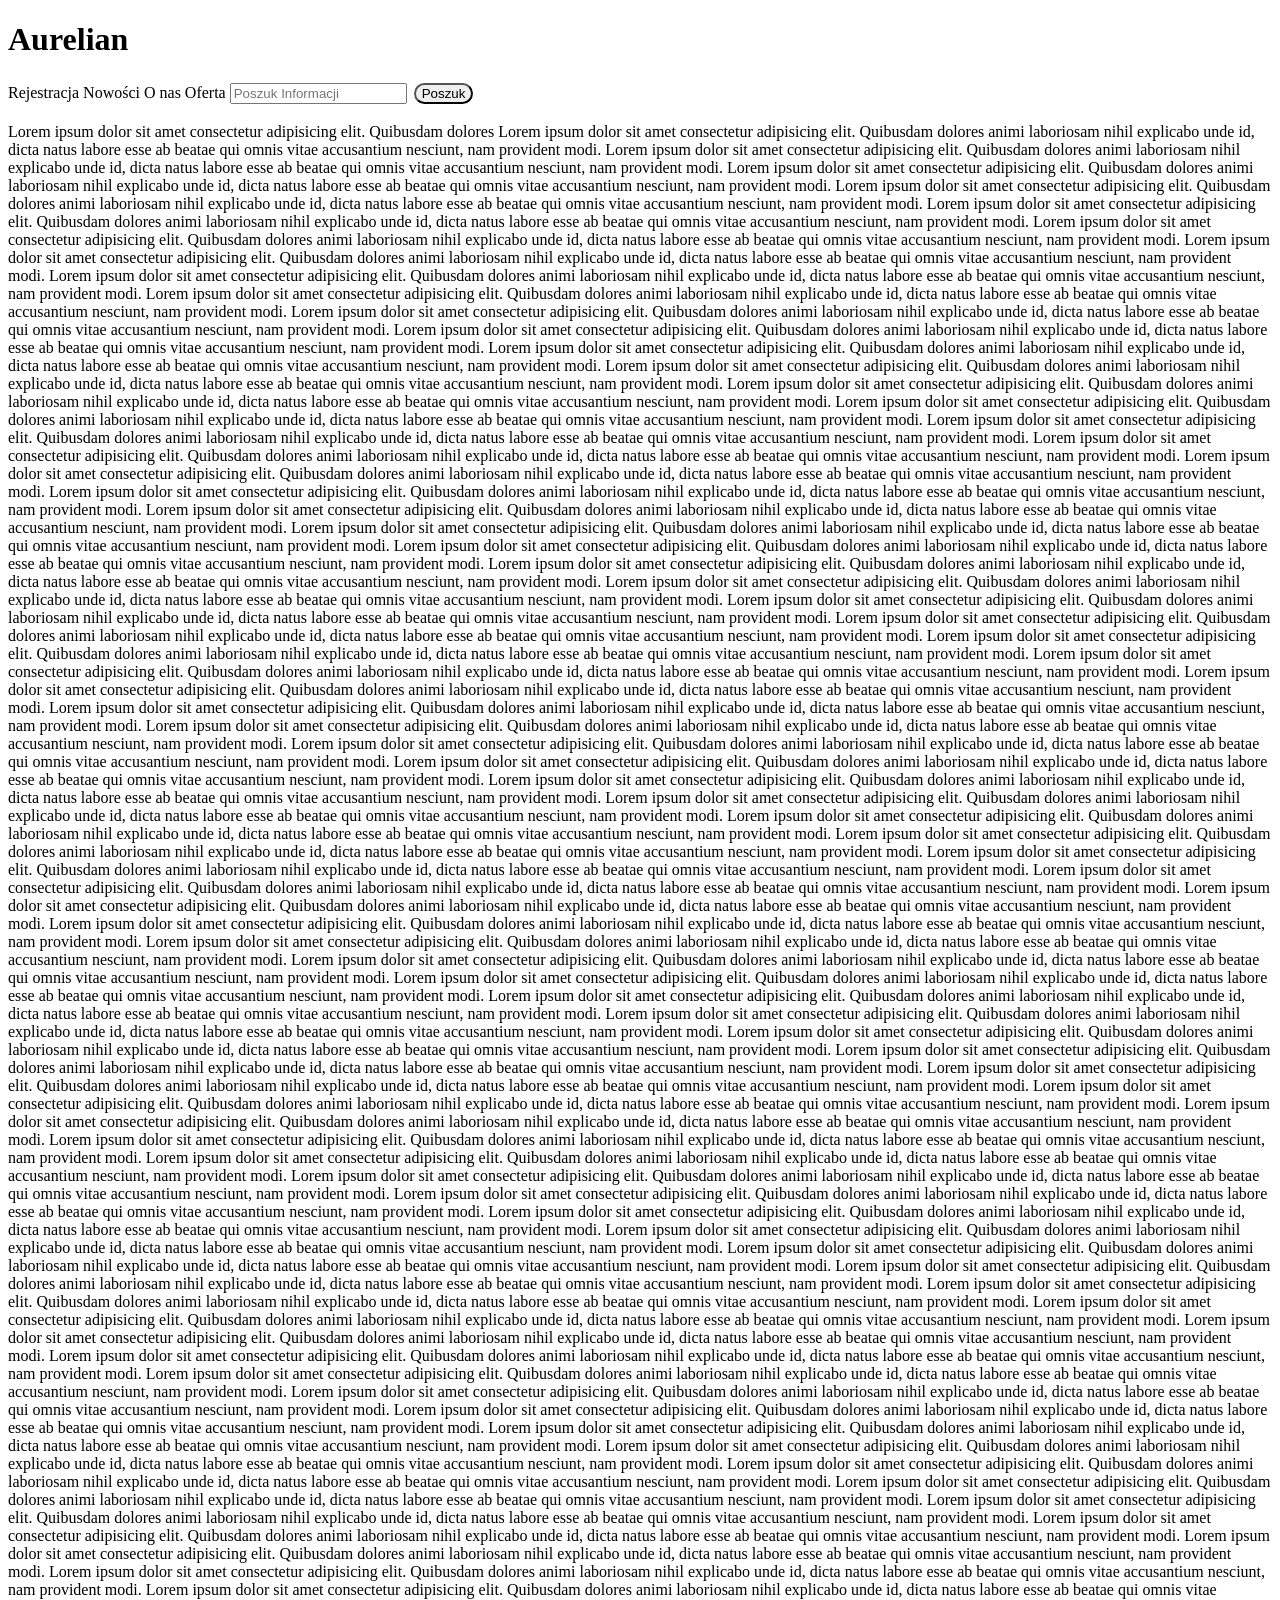
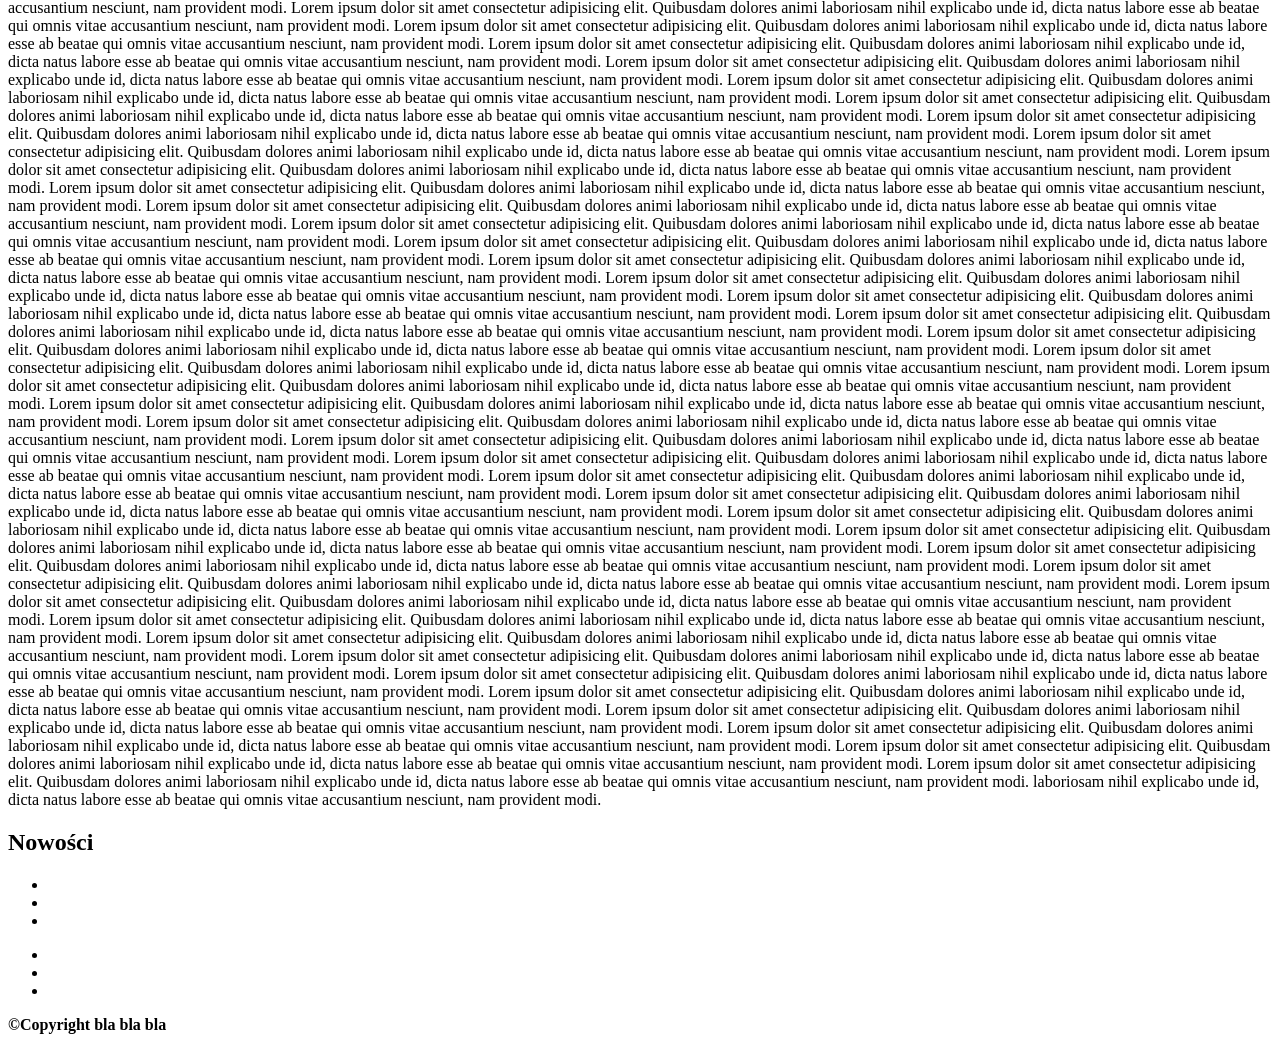
==== commit 9e625253: "ещё легких измененияЭ" ====
--- a/index.html
+++ b/index.html
@@ -12,7 +12,7 @@
 <body>
     <header>
 <h1>Aurelian</h1>
-</header>
+    </header>
 <main>
 <nav>
 <!--informacja o szkole--> 
@@ -20,10 +20,12 @@
     <a href ="SchoolNews.html">Nowości</a>
     <a href ="Information.html">O nas</a> 
     <a href ="offer.html">Oferta</a>
+    <input id="InformationSearch" type="text" placeholder="Poszuk Informacji"> 
+    <button class="btn_baseDesign">Poszuk</button>
+    
 
-    <button class="btn_baseDesign">dds</button>
-    Lorem ipsum dolor sit amet consectetur adipisicing elit. Quibusdam dolores   Lorem ipsum dolor sit amet consectetur adipisicing elit. Quibusdam dolores animi laboriosam nihil explicabo unde id, dicta natus labore esse ab beatae qui omnis vitae accusantium nesciunt, nam provident modi.  Lorem ipsum dolor sit amet consectetur adipisicing elit. Quibusdam dolores animi laboriosam nihil explicabo unde id, dicta natus labore esse ab beatae qui omnis vitae accusantium nesciunt, nam provident modi.  Lorem ipsum dolor sit amet consectetur adipisicing elit. Quibusdam dolores animi laboriosam nihil explicabo unde id, dicta natus labore esse ab beatae qui omnis vitae accusantium nesciunt, nam provident modi.  Lorem ipsum dolor sit amet consectetur adipisicing elit. Quibusdam dolores animi laboriosam nihil explicabo unde id, dicta natus labore esse ab beatae qui omnis vitae accusantium nesciunt, nam provident modi.  Lorem ipsum dolor sit amet consectetur adipisicing elit. Quibusdam dolores animi laboriosam nihil explicabo unde id, dicta natus labore esse ab beatae qui omnis vitae accusantium nesciunt, nam provident modi.  Lorem ipsum dolor sit amet consectetur adipisicing elit. Quibusdam dolores animi laboriosam nihil explicabo unde id, dicta natus labore esse ab beatae qui omnis vitae accusantium nesciunt, nam provident modi.  Lorem ipsum dolor sit amet consectetur adipisicing elit. Quibusdam dolores animi laboriosam nihil explicabo unde id, dicta natus labore esse ab beatae qui omnis vitae accusantium nesciunt, nam provident modi.  Lorem ipsum dolor sit amet consectetur adipisicing elit. Quibusdam dolores animi laboriosam nihil explicabo unde id, dicta natus labore esse ab beatae qui omnis vitae accusantium nesciunt, nam provident modi.  Lorem ipsum dolor sit amet consectetur adipisicing elit. Quibusdam dolores animi laboriosam nihil explicabo unde id, dicta natus labore esse ab beatae qui omnis vitae accusantium nesciunt, nam provident modi.  Lorem ipsum dolor sit amet consectetur adipisicing elit. Quibusdam dolores animi laboriosam nihil explicabo unde id, dicta natus labore esse ab beatae qui omnis vitae accusantium nesciunt, nam provident modi.  Lorem ipsum dolor sit amet consectetur adipisicing elit. Quibusdam dolores animi laboriosam nihil explicabo unde id, dicta natus labore esse ab beatae qui omnis vitae accusantium nesciunt, nam provident modi.  Lorem ipsum dolor sit amet consectetur adipisicing elit. Quibusdam dolores animi laboriosam nihil explicabo unde id, dicta natus labore esse ab beatae qui omnis vitae accusantium nesciunt, nam provident modi.  Lorem ipsum dolor sit amet consectetur adipisicing elit. Quibusdam dolores animi laboriosam nihil explicabo unde id, dicta natus labore esse ab beatae qui omnis vitae accusantium nesciunt, nam provident modi.  Lorem ipsum dolor sit amet consectetur adipisicing elit. Quibusdam dolores animi laboriosam nihil explicabo unde id, dicta natus labore esse ab beatae qui omnis vitae accusantium nesciunt, nam provident modi.  Lorem ipsum dolor sit amet consectetur adipisicing elit. Quibusdam dolores animi laboriosam nihil explicabo unde id, dicta natus labore esse ab beatae qui omnis vitae accusantium nesciunt, nam provident modi.  Lorem ipsum dolor sit amet consectetur adipisicing elit. Quibusdam dolores animi laboriosam nihil explicabo unde id, dicta natus labore esse ab beatae qui omnis vitae accusantium nesciunt, nam provident modi.  Lorem ipsum dolor sit amet consectetur adipisicing elit. Quibusdam dolores animi laboriosam nihil explicabo unde id, dicta natus labore esse ab beatae qui omnis vitae accusantium nesciunt, nam provident modi.  Lorem ipsum dolor sit amet consectetur adipisicing elit. Quibusdam dolores animi laboriosam nihil explicabo unde id, dicta natus labore esse ab beatae qui omnis vitae accusantium nesciunt, nam provident modi.  Lorem ipsum dolor sit amet consectetur adipisicing elit. Quibusdam dolores animi laboriosam nihil explicabo unde id, dicta natus labore esse ab beatae qui omnis vitae accusantium nesciunt, nam provident modi.  Lorem ipsum dolor sit amet consectetur adipisicing elit. Quibusdam dolores animi laboriosam nihil explicabo unde id, dicta natus labore esse ab beatae qui omnis vitae accusantium nesciunt, nam provident modi.  Lorem ipsum dolor sit amet consectetur adipisicing elit. Quibusdam dolores animi laboriosam nihil explicabo unde id, dicta natus labore esse ab beatae qui omnis vitae accusantium nesciunt, nam provident modi.  Lorem ipsum dolor sit amet consectetur adipisicing elit. Quibusdam dolores animi laboriosam nihil explicabo unde id, dicta natus labore esse ab beatae qui omnis vitae accusantium nesciunt, nam provident modi.  Lorem ipsum dolor sit amet consectetur adipisicing elit. Quibusdam dolores animi laboriosam nihil explicabo unde id, dicta natus labore esse ab beatae qui omnis vitae accusantium nesciunt, nam provident modi.  Lorem ipsum dolor sit amet consectetur adipisicing elit. Quibusdam dolores animi laboriosam nihil explicabo unde id, dicta natus labore esse ab beatae qui omnis vitae accusantium nesciunt, nam provident modi.  Lorem ipsum dolor sit amet consectetur adipisicing elit. Quibusdam dolores animi laboriosam nihil explicabo unde id, dicta natus labore esse ab beatae qui omnis vitae accusantium nesciunt, nam provident modi.  Lorem ipsum dolor sit amet consectetur adipisicing elit. Quibusdam dolores animi laboriosam nihil explicabo unde id, dicta natus labore esse ab beatae qui omnis vitae accusantium nesciunt, nam provident modi.  Lorem ipsum dolor sit amet consectetur adipisicing elit. Quibusdam dolores animi laboriosam nihil explicabo unde id, dicta natus labore esse ab beatae qui omnis vitae accusantium nesciunt, nam provident modi.  Lorem ipsum dolor sit amet consectetur adipisicing elit. Quibusdam dolores animi laboriosam nihil explicabo unde id, dicta natus labore esse ab beatae qui omnis vitae accusantium nesciunt, nam provident modi.  Lorem ipsum dolor sit amet consectetur adipisicing elit. Quibusdam dolores animi laboriosam nihil explicabo unde id, dicta natus labore esse ab beatae qui omnis vitae accusantium nesciunt, nam provident modi.  Lorem ipsum dolor sit amet consectetur adipisicing elit. Quibusdam dolores animi laboriosam nihil explicabo unde id, dicta natus labore esse ab beatae qui omnis vitae accusantium nesciunt, nam provident modi.  Lorem ipsum dolor sit amet consectetur adipisicing elit. Quibusdam dolores animi laboriosam nihil explicabo unde id, dicta natus labore esse ab beatae qui omnis vitae accusantium nesciunt, nam provident modi.  Lorem ipsum dolor sit amet consectetur adipisicing elit. Quibusdam dolores animi laboriosam nihil explicabo unde id, dicta natus labore esse ab beatae qui omnis vitae accusantium nesciunt, nam provident modi.  Lorem ipsum dolor sit amet consectetur adipisicing elit. Quibusdam dolores animi laboriosam nihil explicabo unde id, dicta natus labore esse ab beatae qui omnis vitae accusantium nesciunt, nam provident modi.  Lorem ipsum dolor sit amet consectetur adipisicing elit. Quibusdam dolores animi laboriosam nihil explicabo unde id, dicta natus labore esse ab beatae qui omnis vitae accusantium nesciunt, nam provident modi.  Lorem ipsum dolor sit amet consectetur adipisicing elit. Quibusdam dolores animi laboriosam nihil explicabo unde id, dicta natus labore esse ab beatae qui omnis vitae accusantium nesciunt, nam provident modi.  Lorem ipsum dolor sit amet consectetur adipisicing elit. Quibusdam dolores animi laboriosam nihil explicabo unde id, dicta natus labore esse ab beatae qui omnis vitae accusantium nesciunt, nam provident modi.  Lorem ipsum dolor sit amet consectetur adipisicing elit. Quibusdam dolores animi laboriosam nihil explicabo unde id, dicta natus labore esse ab beatae qui omnis vitae accusantium nesciunt, nam provident modi.  Lorem ipsum dolor sit amet consectetur adipisicing elit. Quibusdam dolores animi laboriosam nihil explicabo unde id, dicta natus labore esse ab beatae qui omnis vitae accusantium nesciunt, nam provident modi.  Lorem ipsum dolor sit amet consectetur adipisicing elit. Quibusdam dolores animi laboriosam nihil explicabo unde id, dicta natus labore esse ab beatae qui omnis vitae accusantium nesciunt, nam provident modi.  Lorem ipsum dolor sit amet consectetur adipisicing elit. Quibusdam dolores animi laboriosam nihil explicabo unde id, dicta natus labore esse ab beatae qui omnis vitae accusantium nesciunt, nam provident modi.  Lorem ipsum dolor sit amet consectetur adipisicing elit. Quibusdam dolores animi laboriosam nihil explicabo unde id, dicta natus labore esse ab beatae qui omnis vitae accusantium nesciunt, nam provident modi.  Lorem ipsum dolor sit amet consectetur adipisicing elit. Quibusdam dolores animi laboriosam nihil explicabo unde id, dicta natus labore esse ab beatae qui omnis vitae accusantium nesciunt, nam provident modi.  Lorem ipsum dolor sit amet consectetur adipisicing elit. Quibusdam dolores animi laboriosam nihil explicabo unde id, dicta natus labore esse ab beatae qui omnis vitae accusantium nesciunt, nam provident modi.  Lorem ipsum dolor sit amet consectetur adipisicing elit. Quibusdam dolores animi laboriosam nihil explicabo unde id, dicta natus labore esse ab beatae qui omnis vitae accusantium nesciunt, nam provident modi.  Lorem ipsum dolor sit amet consectetur adipisicing elit. Quibusdam dolores animi laboriosam nihil explicabo unde id, dicta natus labore esse ab beatae qui omnis vitae accusantium nesciunt, nam provident modi.  Lorem ipsum dolor sit amet consectetur adipisicing elit. Quibusdam dolores animi laboriosam nihil explicabo unde id, dicta natus labore esse ab beatae qui omnis vitae accusantium nesciunt, nam provident modi.  Lorem ipsum dolor sit amet consectetur adipisicing elit. Quibusdam dolores animi laboriosam nihil explicabo unde id, dicta natus labore esse ab beatae qui omnis vitae accusantium nesciunt, nam provident modi.  Lorem ipsum dolor sit amet consectetur adipisicing elit. Quibusdam dolores animi laboriosam nihil explicabo unde id, dicta natus labore esse ab beatae qui omnis vitae accusantium nesciunt, nam provident modi.  Lorem ipsum dolor sit amet consectetur adipisicing elit. Quibusdam dolores animi laboriosam nihil explicabo unde id, dicta natus labore esse ab beatae qui omnis vitae accusantium nesciunt, nam provident modi.  Lorem ipsum dolor sit amet consectetur adipisicing elit. Quibusdam dolores animi laboriosam nihil explicabo unde id, dicta natus labore esse ab beatae qui omnis vitae accusantium nesciunt, nam provident modi.  Lorem ipsum dolor sit amet consectetur adipisicing elit. Quibusdam dolores animi laboriosam nihil explicabo unde id, dicta natus labore esse ab beatae qui omnis vitae accusantium nesciunt, nam provident modi.  Lorem ipsum dolor sit amet consectetur adipisicing elit. Quibusdam dolores animi laboriosam nihil explicabo unde id, dicta natus labore esse ab beatae qui omnis vitae accusantium nesciunt, nam provident modi.  Lorem ipsum dolor sit amet consectetur adipisicing elit. Quibusdam dolores animi laboriosam nihil explicabo unde id, dicta natus labore esse ab beatae qui omnis vitae accusantium nesciunt, nam provident modi.  Lorem ipsum dolor sit amet consectetur adipisicing elit. Quibusdam dolores animi laboriosam nihil explicabo unde id, dicta natus labore esse ab beatae qui omnis vitae accusantium nesciunt, nam provident modi.  Lorem ipsum dolor sit amet consectetur adipisicing elit. Quibusdam dolores animi laboriosam nihil explicabo unde id, dicta natus labore esse ab beatae qui omnis vitae accusantium nesciunt, nam provident modi.  Lorem ipsum dolor sit amet consectetur adipisicing elit. Quibusdam dolores animi laboriosam nihil explicabo unde id, dicta natus labore esse ab beatae qui omnis vitae accusantium nesciunt, nam provident modi.  Lorem ipsum dolor sit amet consectetur adipisicing elit. Quibusdam dolores animi laboriosam nihil explicabo unde id, dicta natus labore esse ab beatae qui omnis vitae accusantium nesciunt, nam provident modi.  Lorem ipsum dolor sit amet consectetur adipisicing elit. Quibusdam dolores animi laboriosam nihil explicabo unde id, dicta natus labore esse ab beatae qui omnis vitae accusantium nesciunt, nam provident modi.  Lorem ipsum dolor sit amet consectetur adipisicing elit. Quibusdam dolores animi laboriosam nihil explicabo unde id, dicta natus labore esse ab beatae qui omnis vitae accusantium nesciunt, nam provident modi.  Lorem ipsum dolor sit amet consectetur adipisicing elit. Quibusdam dolores animi laboriosam nihil explicabo unde id, dicta natus labore esse ab beatae qui omnis vitae accusantium nesciunt, nam provident modi.  Lorem ipsum dolor sit amet consectetur adipisicing elit. Quibusdam dolores animi laboriosam nihil explicabo unde id, dicta natus labore esse ab beatae qui omnis vitae accusantium nesciunt, nam provident modi.  Lorem ipsum dolor sit amet consectetur adipisicing elit. Quibusdam dolores animi laboriosam nihil explicabo unde id, dicta natus labore esse ab beatae qui omnis vitae accusantium nesciunt, nam provident modi.  Lorem ipsum dolor sit amet consectetur adipisicing elit. Quibusdam dolores animi laboriosam nihil explicabo unde id, dicta natus labore esse ab beatae qui omnis vitae accusantium nesciunt, nam provident modi.  Lorem ipsum dolor sit amet consectetur adipisicing elit. Quibusdam dolores animi laboriosam nihil explicabo unde id, dicta natus labore esse ab beatae qui omnis vitae accusantium nesciunt, nam provident modi.  Lorem ipsum dolor sit amet consectetur adipisicing elit. Quibusdam dolores animi laboriosam nihil explicabo unde id, dicta natus labore esse ab beatae qui omnis vitae accusantium nesciunt, nam provident modi.  Lorem ipsum dolor sit amet consectetur adipisicing elit. Quibusdam dolores animi laboriosam nihil explicabo unde id, dicta natus labore esse ab beatae qui omnis vitae accusantium nesciunt, nam provident modi.  Lorem ipsum dolor sit amet consectetur adipisicing elit. Quibusdam dolores animi laboriosam nihil explicabo unde id, dicta natus labore esse ab beatae qui omnis vitae accusantium nesciunt, nam provident modi.  Lorem ipsum dolor sit amet consectetur adipisicing elit. Quibusdam dolores animi laboriosam nihil explicabo unde id, dicta natus labore esse ab beatae qui omnis vitae accusantium nesciunt, nam provident modi.  Lorem ipsum dolor sit amet consectetur adipisicing elit. Quibusdam dolores animi laboriosam nihil explicabo unde id, dicta natus labore esse ab beatae qui omnis vitae accusantium nesciunt, nam provident modi.  Lorem ipsum dolor sit amet consectetur adipisicing elit. Quibusdam dolores animi laboriosam nihil explicabo unde id, dicta natus labore esse ab beatae qui omnis vitae accusantium nesciunt, nam provident modi.  Lorem ipsum dolor sit amet consectetur adipisicing elit. Quibusdam dolores animi laboriosam nihil explicabo unde id, dicta natus labore esse ab beatae qui omnis vitae accusantium nesciunt, nam provident modi.  Lorem ipsum dolor sit amet consectetur adipisicing elit. Quibusdam dolores animi laboriosam nihil explicabo unde id, dicta natus labore esse ab beatae qui omnis vitae accusantium nesciunt, nam provident modi.  Lorem ipsum dolor sit amet consectetur adipisicing elit. Quibusdam dolores animi laboriosam nihil explicabo unde id, dicta natus labore esse ab beatae qui omnis vitae accusantium nesciunt, nam provident modi.  Lorem ipsum dolor sit amet consectetur adipisicing elit. Quibusdam dolores animi laboriosam nihil explicabo unde id, dicta natus labore esse ab beatae qui omnis vitae accusantium nesciunt, nam provident modi.  Lorem ipsum dolor sit amet consectetur adipisicing elit. Quibusdam dolores animi laboriosam nihil explicabo unde id, dicta natus labore esse ab beatae qui omnis vitae accusantium nesciunt, nam provident modi.  Lorem ipsum dolor sit amet consectetur adipisicing elit. Quibusdam dolores animi laboriosam nihil explicabo unde id, dicta natus labore esse ab beatae qui omnis vitae accusantium nesciunt, nam provident modi.  Lorem ipsum dolor sit amet consectetur adipisicing elit. Quibusdam dolores animi laboriosam nihil explicabo unde id, dicta natus labore esse ab beatae qui omnis vitae accusantium nesciunt, nam provident modi.  Lorem ipsum dolor sit amet consectetur adipisicing elit. Quibusdam dolores animi laboriosam nihil explicabo unde id, dicta natus labore esse ab beatae qui omnis vitae accusantium nesciunt, nam provident modi.  Lorem ipsum dolor sit amet consectetur adipisicing elit. Quibusdam dolores animi laboriosam nihil explicabo unde id, dicta natus labore esse ab beatae qui omnis vitae accusantium nesciunt, nam provident modi.  Lorem ipsum dolor sit amet consectetur adipisicing elit. Quibusdam dolores animi laboriosam nihil explicabo unde id, dicta natus labore esse ab beatae qui omnis vitae accusantium nesciunt, nam provident modi.  Lorem ipsum dolor sit amet consectetur adipisicing elit. Quibusdam dolores animi laboriosam nihil explicabo unde id, dicta natus labore esse ab beatae qui omnis vitae accusantium nesciunt, nam provident modi.  Lorem ipsum dolor sit amet consectetur adipisicing elit. Quibusdam dolores animi laboriosam nihil explicabo unde id, dicta natus labore esse ab beatae qui omnis vitae accusantium nesciunt, nam provident modi.  Lorem ipsum dolor sit amet consectetur adipisicing elit. Quibusdam dolores animi laboriosam nihil explicabo unde id, dicta natus labore esse ab beatae qui omnis vitae accusantium nesciunt, nam provident modi.  Lorem ipsum dolor sit amet consectetur adipisicing elit. Quibusdam dolores animi laboriosam nihil explicabo unde id, dicta natus labore esse ab beatae qui omnis vitae accusantium nesciunt, nam provident modi.  Lorem ipsum dolor sit amet consectetur adipisicing elit. Quibusdam dolores animi laboriosam nihil explicabo unde id, dicta natus labore esse ab beatae qui omnis vitae accusantium nesciunt, nam provident modi.  Lorem ipsum dolor sit amet consectetur adipisicing elit. Quibusdam dolores animi laboriosam nihil explicabo unde id, dicta natus labore esse ab beatae qui omnis vitae accusantium nesciunt, nam provident modi.  Lorem ipsum dolor sit amet consectetur adipisicing elit. Quibusdam dolores animi laboriosam nihil explicabo unde id, dicta natus labore esse ab beatae qui omnis vitae accusantium nesciunt, nam provident modi.  Lorem ipsum dolor sit amet consectetur adipisicing elit. Quibusdam dolores animi laboriosam nihil explicabo unde id, dicta natus labore esse ab beatae qui omnis vitae accusantium nesciunt, nam provident modi.  Lorem ipsum dolor sit amet consectetur adipisicing elit. Quibusdam dolores animi laboriosam nihil explicabo unde id, dicta natus labore esse ab beatae qui omnis vitae accusantium nesciunt, nam provident modi.  Lorem ipsum dolor sit amet consectetur adipisicing elit. Quibusdam dolores animi laboriosam nihil explicabo unde id, dicta natus labore esse ab beatae qui omnis vitae accusantium nesciunt, nam provident modi.  Lorem ipsum dolor sit amet consectetur adipisicing elit. Quibusdam dolores animi laboriosam nihil explicabo unde id, dicta natus labore esse ab beatae qui omnis vitae accusantium nesciunt, nam provident modi.  Lorem ipsum dolor sit amet consectetur adipisicing elit. Quibusdam dolores animi laboriosam nihil explicabo unde id, dicta natus labore esse ab beatae qui omnis vitae accusantium nesciunt, nam provident modi.  Lorem ipsum dolor sit amet consectetur adipisicing elit. Quibusdam dolores animi laboriosam nihil explicabo unde id, dicta natus labore esse ab beatae qui omnis vitae accusantium nesciunt, nam provident modi.  Lorem ipsum dolor sit amet consectetur adipisicing elit. Quibusdam dolores animi laboriosam nihil explicabo unde id, dicta natus labore esse ab beatae qui omnis vitae accusantium nesciunt, nam provident modi.  Lorem ipsum dolor sit amet consectetur adipisicing elit. Quibusdam dolores animi laboriosam nihil explicabo unde id, dicta natus labore esse ab beatae qui omnis vitae accusantium nesciunt, nam provident modi.  Lorem ipsum dolor sit amet consectetur adipisicing elit. Quibusdam dolores animi laboriosam nihil explicabo unde id, dicta natus labore esse ab beatae qui omnis vitae accusantium nesciunt, nam provident modi.  Lorem ipsum dolor sit amet consectetur adipisicing elit. Quibusdam dolores animi laboriosam nihil explicabo unde id, dicta natus labore esse ab beatae qui omnis vitae accusantium nesciunt, nam provident modi.  Lorem ipsum dolor sit amet consectetur adipisicing elit. Quibusdam dolores animi laboriosam nihil explicabo unde id, dicta natus labore esse ab beatae qui omnis vitae accusantium nesciunt, nam provident modi.  Lorem ipsum dolor sit amet consectetur adipisicing elit. Quibusdam dolores animi laboriosam nihil explicabo unde id, dicta natus labore esse ab beatae qui omnis vitae accusantium nesciunt, nam provident modi.  Lorem ipsum dolor sit amet consectetur adipisicing elit. Quibusdam dolores animi laboriosam nihil explicabo unde id, dicta natus labore esse ab beatae qui omnis vitae accusantium nesciunt, nam provident modi.  Lorem ipsum dolor sit amet consectetur adipisicing elit. Quibusdam dolores animi laboriosam nihil explicabo unde id, dicta natus labore esse ab beatae qui omnis vitae accusantium nesciunt, nam provident modi.  Lorem ipsum dolor sit amet consectetur adipisicing elit. Quibusdam dolores animi laboriosam nihil explicabo unde id, dicta natus labore esse ab beatae qui omnis vitae accusantium nesciunt, nam provident modi.  Lorem ipsum dolor sit amet consectetur adipisicing elit. Quibusdam dolores animi laboriosam nihil explicabo unde id, dicta natus labore esse ab beatae qui omnis vitae accusantium nesciunt, nam provident modi.  Lorem ipsum dolor sit amet consectetur adipisicing elit. Quibusdam dolores animi laboriosam nihil explicabo unde id, dicta natus labore esse ab beatae qui omnis vitae accusantium nesciunt, nam provident modi.  Lorem ipsum dolor sit amet consectetur adipisicing elit. Quibusdam dolores animi laboriosam nihil explicabo unde id, dicta natus labore esse ab beatae qui omnis vitae accusantium nesciunt, nam provident modi.  Lorem ipsum dolor sit amet consectetur adipisicing elit. Quibusdam dolores animi laboriosam nihil explicabo unde id, dicta natus labore esse ab beatae qui omnis vitae accusantium nesciunt, nam provident modi.  Lorem ipsum dolor sit amet consectetur adipisicing elit. Quibusdam dolores animi laboriosam nihil explicabo unde id, dicta natus labore esse ab beatae qui omnis vitae accusantium nesciunt, nam provident modi.  Lorem ipsum dolor sit amet consectetur adipisicing elit. Quibusdam dolores animi laboriosam nihil explicabo unde id, dicta natus labore esse ab beatae qui omnis vitae accusantium nesciunt, nam provident modi.  Lorem ipsum dolor sit amet consectetur adipisicing elit. Quibusdam dolores animi laboriosam nihil explicabo unde id, dicta natus labore esse ab beatae qui omnis vitae accusantium nesciunt, nam provident modi.  Lorem ipsum dolor sit amet consectetur adipisicing elit. Quibusdam dolores animi laboriosam nihil explicabo unde id, dicta natus labore esse ab beatae qui omnis vitae accusantium nesciunt, nam provident modi.  Lorem ipsum dolor sit amet consectetur adipisicing elit. Quibusdam dolores animi laboriosam nihil explicabo unde id, dicta natus labore esse ab beatae qui omnis vitae accusantium nesciunt, nam provident modi.  Lorem ipsum dolor sit amet consectetur adipisicing elit. Quibusdam dolores animi laboriosam nihil explicabo unde id, dicta natus labore esse ab beatae qui omnis vitae accusantium nesciunt, nam provident modi.  Lorem ipsum dolor sit amet consectetur adipisicing elit. Quibusdam dolores animi laboriosam nihil explicabo unde id, dicta natus labore esse ab beatae qui omnis vitae accusantium nesciunt, nam provident modi.  Lorem ipsum dolor sit amet consectetur adipisicing elit. Quibusdam dolores animi laboriosam nihil explicabo unde id, dicta natus labore esse ab beatae qui omnis vitae accusantium nesciunt, nam provident modi.  Lorem ipsum dolor sit amet consectetur adipisicing elit. Quibusdam dolores animi laboriosam nihil explicabo unde id, dicta natus labore esse ab beatae qui omnis vitae accusantium nesciunt, nam provident modi. laboriosam nihil explicabo unde id, dicta natus labore esse ab beatae qui omnis vitae accusantium nesciunt, nam provident modi.
 </nav>
+<p>Lorem ipsum dolor sit amet consectetur adipisicing elit. Quibusdam dolores   Lorem ipsum dolor sit amet consectetur adipisicing elit. Quibusdam dolores animi laboriosam nihil explicabo unde id, dicta natus labore esse ab beatae qui omnis vitae accusantium nesciunt, nam provident modi.  Lorem ipsum dolor sit amet consectetur adipisicing elit. Quibusdam dolores animi laboriosam nihil explicabo unde id, dicta natus labore esse ab beatae qui omnis vitae accusantium nesciunt, nam provident modi.  Lorem ipsum dolor sit amet consectetur adipisicing elit. Quibusdam dolores animi laboriosam nihil explicabo unde id, dicta natus labore esse ab beatae qui omnis vitae accusantium nesciunt, nam provident modi.  Lorem ipsum dolor sit amet consectetur adipisicing elit. Quibusdam dolores animi laboriosam nihil explicabo unde id, dicta natus labore esse ab beatae qui omnis vitae accusantium nesciunt, nam provident modi.  Lorem ipsum dolor sit amet consectetur adipisicing elit. Quibusdam dolores animi laboriosam nihil explicabo unde id, dicta natus labore esse ab beatae qui omnis vitae accusantium nesciunt, nam provident modi.  Lorem ipsum dolor sit amet consectetur adipisicing elit. Quibusdam dolores animi laboriosam nihil explicabo unde id, dicta natus labore esse ab beatae qui omnis vitae accusantium nesciunt, nam provident modi.  Lorem ipsum dolor sit amet consectetur adipisicing elit. Quibusdam dolores animi laboriosam nihil explicabo unde id, dicta natus labore esse ab beatae qui omnis vitae accusantium nesciunt, nam provident modi.  Lorem ipsum dolor sit amet consectetur adipisicing elit. Quibusdam dolores animi laboriosam nihil explicabo unde id, dicta natus labore esse ab beatae qui omnis vitae accusantium nesciunt, nam provident modi.  Lorem ipsum dolor sit amet consectetur adipisicing elit. Quibusdam dolores animi laboriosam nihil explicabo unde id, dicta natus labore esse ab beatae qui omnis vitae accusantium nesciunt, nam provident modi.  Lorem ipsum dolor sit amet consectetur adipisicing elit. Quibusdam dolores animi laboriosam nihil explicabo unde id, dicta natus labore esse ab beatae qui omnis vitae accusantium nesciunt, nam provident modi.  Lorem ipsum dolor sit amet consectetur adipisicing elit. Quibusdam dolores animi laboriosam nihil explicabo unde id, dicta natus labore esse ab beatae qui omnis vitae accusantium nesciunt, nam provident modi.  Lorem ipsum dolor sit amet consectetur adipisicing elit. Quibusdam dolores animi laboriosam nihil explicabo unde id, dicta natus labore esse ab beatae qui omnis vitae accusantium nesciunt, nam provident modi.  Lorem ipsum dolor sit amet consectetur adipisicing elit. Quibusdam dolores animi laboriosam nihil explicabo unde id, dicta natus labore esse ab beatae qui omnis vitae accusantium nesciunt, nam provident modi.  Lorem ipsum dolor sit amet consectetur adipisicing elit. Quibusdam dolores animi laboriosam nihil explicabo unde id, dicta natus labore esse ab beatae qui omnis vitae accusantium nesciunt, nam provident modi.  Lorem ipsum dolor sit amet consectetur adipisicing elit. Quibusdam dolores animi laboriosam nihil explicabo unde id, dicta natus labore esse ab beatae qui omnis vitae accusantium nesciunt, nam provident modi.  Lorem ipsum dolor sit amet consectetur adipisicing elit. Quibusdam dolores animi laboriosam nihil explicabo unde id, dicta natus labore esse ab beatae qui omnis vitae accusantium nesciunt, nam provident modi.  Lorem ipsum dolor sit amet consectetur adipisicing elit. Quibusdam dolores animi laboriosam nihil explicabo unde id, dicta natus labore esse ab beatae qui omnis vitae accusantium nesciunt, nam provident modi.  Lorem ipsum dolor sit amet consectetur adipisicing elit. Quibusdam dolores animi laboriosam nihil explicabo unde id, dicta natus labore esse ab beatae qui omnis vitae accusantium nesciunt, nam provident modi.  Lorem ipsum dolor sit amet consectetur adipisicing elit. Quibusdam dolores animi laboriosam nihil explicabo unde id, dicta natus labore esse ab beatae qui omnis vitae accusantium nesciunt, nam provident modi.  Lorem ipsum dolor sit amet consectetur adipisicing elit. Quibusdam dolores animi laboriosam nihil explicabo unde id, dicta natus labore esse ab beatae qui omnis vitae accusantium nesciunt, nam provident modi.  Lorem ipsum dolor sit amet consectetur adipisicing elit. Quibusdam dolores animi laboriosam nihil explicabo unde id, dicta natus labore esse ab beatae qui omnis vitae accusantium nesciunt, nam provident modi.  Lorem ipsum dolor sit amet consectetur adipisicing elit. Quibusdam dolores animi laboriosam nihil explicabo unde id, dicta natus labore esse ab beatae qui omnis vitae accusantium nesciunt, nam provident modi.  Lorem ipsum dolor sit amet consectetur adipisicing elit. Quibusdam dolores animi laboriosam nihil explicabo unde id, dicta natus labore esse ab beatae qui omnis vitae accusantium nesciunt, nam provident modi.  Lorem ipsum dolor sit amet consectetur adipisicing elit. Quibusdam dolores animi laboriosam nihil explicabo unde id, dicta natus labore esse ab beatae qui omnis vitae accusantium nesciunt, nam provident modi.  Lorem ipsum dolor sit amet consectetur adipisicing elit. Quibusdam dolores animi laboriosam nihil explicabo unde id, dicta natus labore esse ab beatae qui omnis vitae accusantium nesciunt, nam provident modi.  Lorem ipsum dolor sit amet consectetur adipisicing elit. Quibusdam dolores animi laboriosam nihil explicabo unde id, dicta natus labore esse ab beatae qui omnis vitae accusantium nesciunt, nam provident modi.  Lorem ipsum dolor sit amet consectetur adipisicing elit. Quibusdam dolores animi laboriosam nihil explicabo unde id, dicta natus labore esse ab beatae qui omnis vitae accusantium nesciunt, nam provident modi.  Lorem ipsum dolor sit amet consectetur adipisicing elit. Quibusdam dolores animi laboriosam nihil explicabo unde id, dicta natus labore esse ab beatae qui omnis vitae accusantium nesciunt, nam provident modi.  Lorem ipsum dolor sit amet consectetur adipisicing elit. Quibusdam dolores animi laboriosam nihil explicabo unde id, dicta natus labore esse ab beatae qui omnis vitae accusantium nesciunt, nam provident modi.  Lorem ipsum dolor sit amet consectetur adipisicing elit. Quibusdam dolores animi laboriosam nihil explicabo unde id, dicta natus labore esse ab beatae qui omnis vitae accusantium nesciunt, nam provident modi.  Lorem ipsum dolor sit amet consectetur adipisicing elit. Quibusdam dolores animi laboriosam nihil explicabo unde id, dicta natus labore esse ab beatae qui omnis vitae accusantium nesciunt, nam provident modi.  Lorem ipsum dolor sit amet consectetur adipisicing elit. Quibusdam dolores animi laboriosam nihil explicabo unde id, dicta natus labore esse ab beatae qui omnis vitae accusantium nesciunt, nam provident modi.  Lorem ipsum dolor sit amet consectetur adipisicing elit. Quibusdam dolores animi laboriosam nihil explicabo unde id, dicta natus labore esse ab beatae qui omnis vitae accusantium nesciunt, nam provident modi.  Lorem ipsum dolor sit amet consectetur adipisicing elit. Quibusdam dolores animi laboriosam nihil explicabo unde id, dicta natus labore esse ab beatae qui omnis vitae accusantium nesciunt, nam provident modi.  Lorem ipsum dolor sit amet consectetur adipisicing elit. Quibusdam dolores animi laboriosam nihil explicabo unde id, dicta natus labore esse ab beatae qui omnis vitae accusantium nesciunt, nam provident modi.  Lorem ipsum dolor sit amet consectetur adipisicing elit. Quibusdam dolores animi laboriosam nihil explicabo unde id, dicta natus labore esse ab beatae qui omnis vitae accusantium nesciunt, nam provident modi.  Lorem ipsum dolor sit amet consectetur adipisicing elit. Quibusdam dolores animi laboriosam nihil explicabo unde id, dicta natus labore esse ab beatae qui omnis vitae accusantium nesciunt, nam provident modi.  Lorem ipsum dolor sit amet consectetur adipisicing elit. Quibusdam dolores animi laboriosam nihil explicabo unde id, dicta natus labore esse ab beatae qui omnis vitae accusantium nesciunt, nam provident modi.  Lorem ipsum dolor sit amet consectetur adipisicing elit. Quibusdam dolores animi laboriosam nihil explicabo unde id, dicta natus labore esse ab beatae qui omnis vitae accusantium nesciunt, nam provident modi.  Lorem ipsum dolor sit amet consectetur adipisicing elit. Quibusdam dolores animi laboriosam nihil explicabo unde id, dicta natus labore esse ab beatae qui omnis vitae accusantium nesciunt, nam provident modi.  Lorem ipsum dolor sit amet consectetur adipisicing elit. Quibusdam dolores animi laboriosam nihil explicabo unde id, dicta natus labore esse ab beatae qui omnis vitae accusantium nesciunt, nam provident modi.  Lorem ipsum dolor sit amet consectetur adipisicing elit. Quibusdam dolores animi laboriosam nihil explicabo unde id, dicta natus labore esse ab beatae qui omnis vitae accusantium nesciunt, nam provident modi.  Lorem ipsum dolor sit amet consectetur adipisicing elit. Quibusdam dolores animi laboriosam nihil explicabo unde id, dicta natus labore esse ab beatae qui omnis vitae accusantium nesciunt, nam provident modi.  Lorem ipsum dolor sit amet consectetur adipisicing elit. Quibusdam dolores animi laboriosam nihil explicabo unde id, dicta natus labore esse ab beatae qui omnis vitae accusantium nesciunt, nam provident modi.  Lorem ipsum dolor sit amet consectetur adipisicing elit. Quibusdam dolores animi laboriosam nihil explicabo unde id, dicta natus labore esse ab beatae qui omnis vitae accusantium nesciunt, nam provident modi.  Lorem ipsum dolor sit amet consectetur adipisicing elit. Quibusdam dolores animi laboriosam nihil explicabo unde id, dicta natus labore esse ab beatae qui omnis vitae accusantium nesciunt, nam provident modi.  Lorem ipsum dolor sit amet consectetur adipisicing elit. Quibusdam dolores animi laboriosam nihil explicabo unde id, dicta natus labore esse ab beatae qui omnis vitae accusantium nesciunt, nam provident modi.  Lorem ipsum dolor sit amet consectetur adipisicing elit. Quibusdam dolores animi laboriosam nihil explicabo unde id, dicta natus labore esse ab beatae qui omnis vitae accusantium nesciunt, nam provident modi.  Lorem ipsum dolor sit amet consectetur adipisicing elit. Quibusdam dolores animi laboriosam nihil explicabo unde id, dicta natus labore esse ab beatae qui omnis vitae accusantium nesciunt, nam provident modi.  Lorem ipsum dolor sit amet consectetur adipisicing elit. Quibusdam dolores animi laboriosam nihil explicabo unde id, dicta natus labore esse ab beatae qui omnis vitae accusantium nesciunt, nam provident modi.  Lorem ipsum dolor sit amet consectetur adipisicing elit. Quibusdam dolores animi laboriosam nihil explicabo unde id, dicta natus labore esse ab beatae qui omnis vitae accusantium nesciunt, nam provident modi.  Lorem ipsum dolor sit amet consectetur adipisicing elit. Quibusdam dolores animi laboriosam nihil explicabo unde id, dicta natus labore esse ab beatae qui omnis vitae accusantium nesciunt, nam provident modi.  Lorem ipsum dolor sit amet consectetur adipisicing elit. Quibusdam dolores animi laboriosam nihil explicabo unde id, dicta natus labore esse ab beatae qui omnis vitae accusantium nesciunt, nam provident modi.  Lorem ipsum dolor sit amet consectetur adipisicing elit. Quibusdam dolores animi laboriosam nihil explicabo unde id, dicta natus labore esse ab beatae qui omnis vitae accusantium nesciunt, nam provident modi.  Lorem ipsum dolor sit amet consectetur adipisicing elit. Quibusdam dolores animi laboriosam nihil explicabo unde id, dicta natus labore esse ab beatae qui omnis vitae accusantium nesciunt, nam provident modi.  Lorem ipsum dolor sit amet consectetur adipisicing elit. Quibusdam dolores animi laboriosam nihil explicabo unde id, dicta natus labore esse ab beatae qui omnis vitae accusantium nesciunt, nam provident modi.  Lorem ipsum dolor sit amet consectetur adipisicing elit. Quibusdam dolores animi laboriosam nihil explicabo unde id, dicta natus labore esse ab beatae qui omnis vitae accusantium nesciunt, nam provident modi.  Lorem ipsum dolor sit amet consectetur adipisicing elit. Quibusdam dolores animi laboriosam nihil explicabo unde id, dicta natus labore esse ab beatae qui omnis vitae accusantium nesciunt, nam provident modi.  Lorem ipsum dolor sit amet consectetur adipisicing elit. Quibusdam dolores animi laboriosam nihil explicabo unde id, dicta natus labore esse ab beatae qui omnis vitae accusantium nesciunt, nam provident modi.  Lorem ipsum dolor sit amet consectetur adipisicing elit. Quibusdam dolores animi laboriosam nihil explicabo unde id, dicta natus labore esse ab beatae qui omnis vitae accusantium nesciunt, nam provident modi.  Lorem ipsum dolor sit amet consectetur adipisicing elit. Quibusdam dolores animi laboriosam nihil explicabo unde id, dicta natus labore esse ab beatae qui omnis vitae accusantium nesciunt, nam provident modi.  Lorem ipsum dolor sit amet consectetur adipisicing elit. Quibusdam dolores animi laboriosam nihil explicabo unde id, dicta natus labore esse ab beatae qui omnis vitae accusantium nesciunt, nam provident modi.  Lorem ipsum dolor sit amet consectetur adipisicing elit. Quibusdam dolores animi laboriosam nihil explicabo unde id, dicta natus labore esse ab beatae qui omnis vitae accusantium nesciunt, nam provident modi.  Lorem ipsum dolor sit amet consectetur adipisicing elit. Quibusdam dolores animi laboriosam nihil explicabo unde id, dicta natus labore esse ab beatae qui omnis vitae accusantium nesciunt, nam provident modi.  Lorem ipsum dolor sit amet consectetur adipisicing elit. Quibusdam dolores animi laboriosam nihil explicabo unde id, dicta natus labore esse ab beatae qui omnis vitae accusantium nesciunt, nam provident modi.  Lorem ipsum dolor sit amet consectetur adipisicing elit. Quibusdam dolores animi laboriosam nihil explicabo unde id, dicta natus labore esse ab beatae qui omnis vitae accusantium nesciunt, nam provident modi.  Lorem ipsum dolor sit amet consectetur adipisicing elit. Quibusdam dolores animi laboriosam nihil explicabo unde id, dicta natus labore esse ab beatae qui omnis vitae accusantium nesciunt, nam provident modi.  Lorem ipsum dolor sit amet consectetur adipisicing elit. Quibusdam dolores animi laboriosam nihil explicabo unde id, dicta natus labore esse ab beatae qui omnis vitae accusantium nesciunt, nam provident modi.  Lorem ipsum dolor sit amet consectetur adipisicing elit. Quibusdam dolores animi laboriosam nihil explicabo unde id, dicta natus labore esse ab beatae qui omnis vitae accusantium nesciunt, nam provident modi.  Lorem ipsum dolor sit amet consectetur adipisicing elit. Quibusdam dolores animi laboriosam nihil explicabo unde id, dicta natus labore esse ab beatae qui omnis vitae accusantium nesciunt, nam provident modi.  Lorem ipsum dolor sit amet consectetur adipisicing elit. Quibusdam dolores animi laboriosam nihil explicabo unde id, dicta natus labore esse ab beatae qui omnis vitae accusantium nesciunt, nam provident modi.  Lorem ipsum dolor sit amet consectetur adipisicing elit. Quibusdam dolores animi laboriosam nihil explicabo unde id, dicta natus labore esse ab beatae qui omnis vitae accusantium nesciunt, nam provident modi.  Lorem ipsum dolor sit amet consectetur adipisicing elit. Quibusdam dolores animi laboriosam nihil explicabo unde id, dicta natus labore esse ab beatae qui omnis vitae accusantium nesciunt, nam provident modi.  Lorem ipsum dolor sit amet consectetur adipisicing elit. Quibusdam dolores animi laboriosam nihil explicabo unde id, dicta natus labore esse ab beatae qui omnis vitae accusantium nesciunt, nam provident modi.  Lorem ipsum dolor sit amet consectetur adipisicing elit. Quibusdam dolores animi laboriosam nihil explicabo unde id, dicta natus labore esse ab beatae qui omnis vitae accusantium nesciunt, nam provident modi.  Lorem ipsum dolor sit amet consectetur adipisicing elit. Quibusdam dolores animi laboriosam nihil explicabo unde id, dicta natus labore esse ab beatae qui omnis vitae accusantium nesciunt, nam provident modi.  Lorem ipsum dolor sit amet consectetur adipisicing elit. Quibusdam dolores animi laboriosam nihil explicabo unde id, dicta natus labore esse ab beatae qui omnis vitae accusantium nesciunt, nam provident modi.  Lorem ipsum dolor sit amet consectetur adipisicing elit. Quibusdam dolores animi laboriosam nihil explicabo unde id, dicta natus labore esse ab beatae qui omnis vitae accusantium nesciunt, nam provident modi.  Lorem ipsum dolor sit amet consectetur adipisicing elit. Quibusdam dolores animi laboriosam nihil explicabo unde id, dicta natus labore esse ab beatae qui omnis vitae accusantium nesciunt, nam provident modi.  Lorem ipsum dolor sit amet consectetur adipisicing elit. Quibusdam dolores animi laboriosam nihil explicabo unde id, dicta natus labore esse ab beatae qui omnis vitae accusantium nesciunt, nam provident modi.  Lorem ipsum dolor sit amet consectetur adipisicing elit. Quibusdam dolores animi laboriosam nihil explicabo unde id, dicta natus labore esse ab beatae qui omnis vitae accusantium nesciunt, nam provident modi.  Lorem ipsum dolor sit amet consectetur adipisicing elit. Quibusdam dolores animi laboriosam nihil explicabo unde id, dicta natus labore esse ab beatae qui omnis vitae accusantium nesciunt, nam provident modi.  Lorem ipsum dolor sit amet consectetur adipisicing elit. Quibusdam dolores animi laboriosam nihil explicabo unde id, dicta natus labore esse ab beatae qui omnis vitae accusantium nesciunt, nam provident modi.  Lorem ipsum dolor sit amet consectetur adipisicing elit. Quibusdam dolores animi laboriosam nihil explicabo unde id, dicta natus labore esse ab beatae qui omnis vitae accusantium nesciunt, nam provident modi.  Lorem ipsum dolor sit amet consectetur adipisicing elit. Quibusdam dolores animi laboriosam nihil explicabo unde id, dicta natus labore esse ab beatae qui omnis vitae accusantium nesciunt, nam provident modi.  Lorem ipsum dolor sit amet consectetur adipisicing elit. Quibusdam dolores animi laboriosam nihil explicabo unde id, dicta natus labore esse ab beatae qui omnis vitae accusantium nesciunt, nam provident modi.  Lorem ipsum dolor sit amet consectetur adipisicing elit. Quibusdam dolores animi laboriosam nihil explicabo unde id, dicta natus labore esse ab beatae qui omnis vitae accusantium nesciunt, nam provident modi.  Lorem ipsum dolor sit amet consectetur adipisicing elit. Quibusdam dolores animi laboriosam nihil explicabo unde id, dicta natus labore esse ab beatae qui omnis vitae accusantium nesciunt, nam provident modi.  Lorem ipsum dolor sit amet consectetur adipisicing elit. Quibusdam dolores animi laboriosam nihil explicabo unde id, dicta natus labore esse ab beatae qui omnis vitae accusantium nesciunt, nam provident modi.  Lorem ipsum dolor sit amet consectetur adipisicing elit. Quibusdam dolores animi laboriosam nihil explicabo unde id, dicta natus labore esse ab beatae qui omnis vitae accusantium nesciunt, nam provident modi.  Lorem ipsum dolor sit amet consectetur adipisicing elit. Quibusdam dolores animi laboriosam nihil explicabo unde id, dicta natus labore esse ab beatae qui omnis vitae accusantium nesciunt, nam provident modi.  Lorem ipsum dolor sit amet consectetur adipisicing elit. Quibusdam dolores animi laboriosam nihil explicabo unde id, dicta natus labore esse ab beatae qui omnis vitae accusantium nesciunt, nam provident modi.  Lorem ipsum dolor sit amet consectetur adipisicing elit. Quibusdam dolores animi laboriosam nihil explicabo unde id, dicta natus labore esse ab beatae qui omnis vitae accusantium nesciunt, nam provident modi.  Lorem ipsum dolor sit amet consectetur adipisicing elit. Quibusdam dolores animi laboriosam nihil explicabo unde id, dicta natus labore esse ab beatae qui omnis vitae accusantium nesciunt, nam provident modi.  Lorem ipsum dolor sit amet consectetur adipisicing elit. Quibusdam dolores animi laboriosam nihil explicabo unde id, dicta natus labore esse ab beatae qui omnis vitae accusantium nesciunt, nam provident modi.  Lorem ipsum dolor sit amet consectetur adipisicing elit. Quibusdam dolores animi laboriosam nihil explicabo unde id, dicta natus labore esse ab beatae qui omnis vitae accusantium nesciunt, nam provident modi.  Lorem ipsum dolor sit amet consectetur adipisicing elit. Quibusdam dolores animi laboriosam nihil explicabo unde id, dicta natus labore esse ab beatae qui omnis vitae accusantium nesciunt, nam provident modi.  Lorem ipsum dolor sit amet consectetur adipisicing elit. Quibusdam dolores animi laboriosam nihil explicabo unde id, dicta natus labore esse ab beatae qui omnis vitae accusantium nesciunt, nam provident modi.  Lorem ipsum dolor sit amet consectetur adipisicing elit. Quibusdam dolores animi laboriosam nihil explicabo unde id, dicta natus labore esse ab beatae qui omnis vitae accusantium nesciunt, nam provident modi.  Lorem ipsum dolor sit amet consectetur adipisicing elit. Quibusdam dolores animi laboriosam nihil explicabo unde id, dicta natus labore esse ab beatae qui omnis vitae accusantium nesciunt, nam provident modi.  Lorem ipsum dolor sit amet consectetur adipisicing elit. Quibusdam dolores animi laboriosam nihil explicabo unde id, dicta natus labore esse ab beatae qui omnis vitae accusantium nesciunt, nam provident modi.  Lorem ipsum dolor sit amet consectetur adipisicing elit. Quibusdam dolores animi laboriosam nihil explicabo unde id, dicta natus labore esse ab beatae qui omnis vitae accusantium nesciunt, nam provident modi.  Lorem ipsum dolor sit amet consectetur adipisicing elit. Quibusdam dolores animi laboriosam nihil explicabo unde id, dicta natus labore esse ab beatae qui omnis vitae accusantium nesciunt, nam provident modi.  Lorem ipsum dolor sit amet consectetur adipisicing elit. Quibusdam dolores animi laboriosam nihil explicabo unde id, dicta natus labore esse ab beatae qui omnis vitae accusantium nesciunt, nam provident modi.  Lorem ipsum dolor sit amet consectetur adipisicing elit. Quibusdam dolores animi laboriosam nihil explicabo unde id, dicta natus labore esse ab beatae qui omnis vitae accusantium nesciunt, nam provident modi.  Lorem ipsum dolor sit amet consectetur adipisicing elit. Quibusdam dolores animi laboriosam nihil explicabo unde id, dicta natus labore esse ab beatae qui omnis vitae accusantium nesciunt, nam provident modi.  Lorem ipsum dolor sit amet consectetur adipisicing elit. Quibusdam dolores animi laboriosam nihil explicabo unde id, dicta natus labore esse ab beatae qui omnis vitae accusantium nesciunt, nam provident modi.  Lorem ipsum dolor sit amet consectetur adipisicing elit. Quibusdam dolores animi laboriosam nihil explicabo unde id, dicta natus labore esse ab beatae qui omnis vitae accusantium nesciunt, nam provident modi.  Lorem ipsum dolor sit amet consectetur adipisicing elit. Quibusdam dolores animi laboriosam nihil explicabo unde id, dicta natus labore esse ab beatae qui omnis vitae accusantium nesciunt, nam provident modi.  Lorem ipsum dolor sit amet consectetur adipisicing elit. Quibusdam dolores animi laboriosam nihil explicabo unde id, dicta natus labore esse ab beatae qui omnis vitae accusantium nesciunt, nam provident modi.  Lorem ipsum dolor sit amet consectetur adipisicing elit. Quibusdam dolores animi laboriosam nihil explicabo unde id, dicta natus labore esse ab beatae qui omnis vitae accusantium nesciunt, nam provident modi.  Lorem ipsum dolor sit amet consectetur adipisicing elit. Quibusdam dolores animi laboriosam nihil explicabo unde id, dicta natus labore esse ab beatae qui omnis vitae accusantium nesciunt, nam provident modi.  Lorem ipsum dolor sit amet consectetur adipisicing elit. Quibusdam dolores animi laboriosam nihil explicabo unde id, dicta natus labore esse ab beatae qui omnis vitae accusantium nesciunt, nam provident modi.  Lorem ipsum dolor sit amet consectetur adipisicing elit. Quibusdam dolores animi laboriosam nihil explicabo unde id, dicta natus labore esse ab beatae qui omnis vitae accusantium nesciunt, nam provident modi.  Lorem ipsum dolor sit amet consectetur adipisicing elit. Quibusdam dolores animi laboriosam nihil explicabo unde id, dicta natus labore esse ab beatae qui omnis vitae accusantium nesciunt, nam provident modi. laboriosam nihil explicabo unde id, dicta natus labore esse ab beatae qui omnis vitae accusantium nesciunt, nam provident modi.</p>
 </main>
 <aside>
 
@@ -43,8 +45,6 @@
 <b>©Copyright bla bla bla</b>
 </footer>
 
- <script>
-
- </script>
+ <script src="js/script.js"> </script>
 </body>
 </html>
--- a/css/styl.css
+++ b/css/styl.css
@@ -1,6 +1,10 @@
+body{
+animation:bgAnimation;
+animation-timeline:scroll();
+}
 @keyframes bgAnimation{
     from{
-        background-color: bisque;
+        background-color: white;
         color:black;
     }
     to{
@@ -8,9 +12,10 @@
         color:white;
     }
 }
+header{}
+nav{
 
-header{}
-nav{}
+}
 main{
    
 }
@@ -18,25 +23,32 @@
 Footer{
 
 }
-body{
-animation:bgAnimation;
-animation-timeline:scroll();
-}
 
 
+a{
+    text-decoration: none;
+    color:black;
+    
+}
 .btn_baseDesign{
 align-content: center; 
 border-radius:30px;
 color:black;
-font-size:30px;
+font-size:auto;
 font-family: 'Franklin Gothic Medium', 'Arial Narrow', Arial, sans-serif;
+margin: 3px;
+width:auto;
+min-height: 20px;
+min-width: 30px;
 
 &:hover{
 opacity:0,6;
+background-color: green;
 color:aliceblue;
 }
 
 &:active{
+background-color: darkgreen; 
 opacity:1;
 }
 }
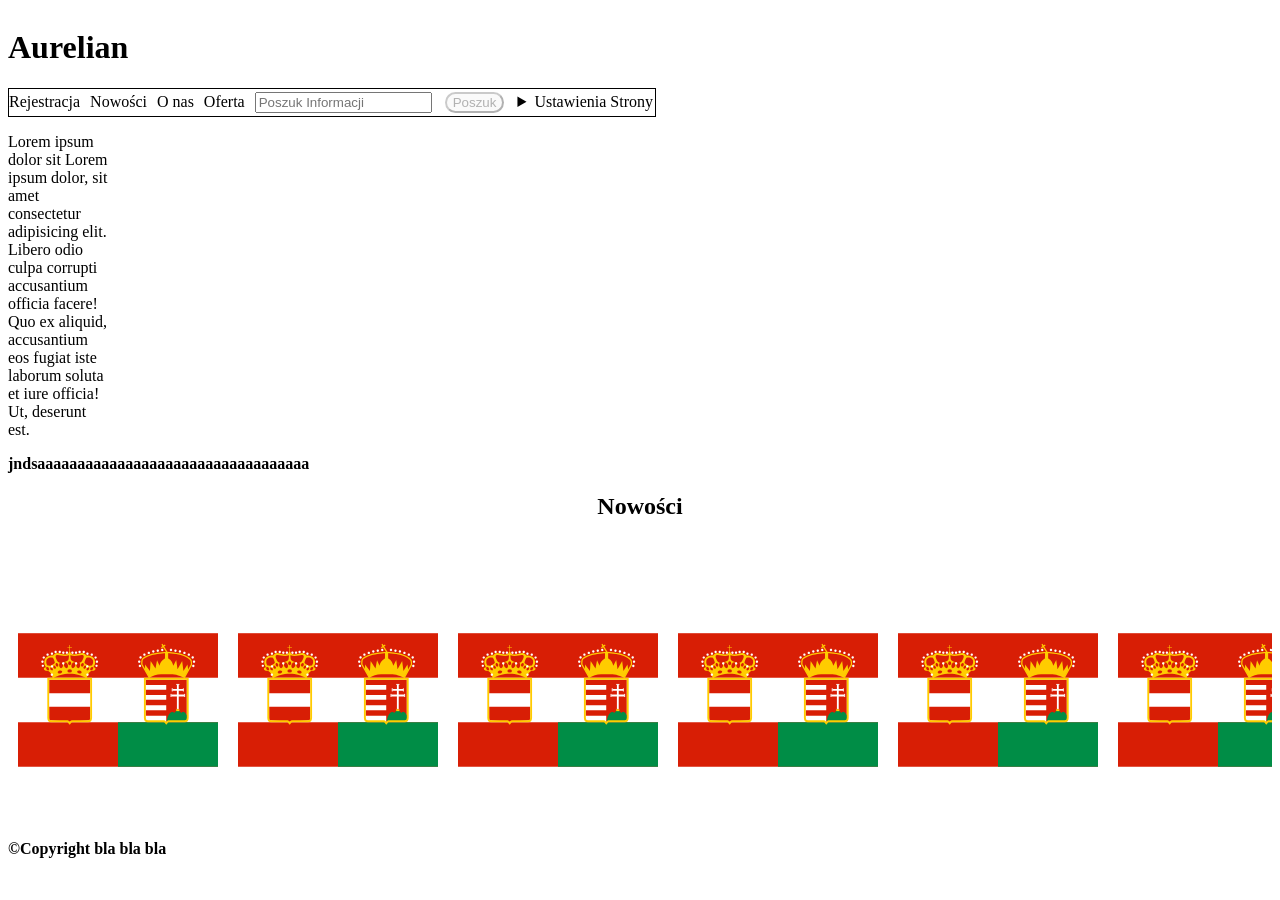
==== commit c42f5cd2: "добавил карусель( так называют эту хрень которое позволяет двигать фотографии по горизонтали), summa" ====
--- a/index.html
+++ b/index.html
@@ -10,9 +10,9 @@
     <link rel="icon" href="src/Austria.svg" type="image/x-icon">
 </head>
 <body>
-    <header>
-<h1>Aurelian</h1>
-    </header>
+<header>
+        <h1>Aurelian</h1>
+</header>
 <main>
 <nav>
 <!--informacja o szkole--> 
@@ -22,29 +22,44 @@
     <a href ="offer.html">Oferta</a>
     <input id="InformationSearch" type="text" placeholder="Poszuk Informacji"> 
     <button class="btn_baseDesign">Poszuk</button>
+         <div id="Setting" style="user-select: none; cursor: pointer;"> 
+    <details>
+            <summary>Ustawienia Strony</summary>
+            <ul>
+                <li>Zmiana koloru</li>
+                <li>Konto</li>
+                <li>Rejestracja</li>
+            </ul>
+        </details>
+    </div>
+</nav>
+
+<div class="Text-Test"> 
     
-
-</nav>
-<p>Lorem ipsum dolor sit amet consectetur adipisicing elit. Quibusdam dolores   Lorem ipsum dolor sit amet consectetur adipisicing elit. Quibusdam dolores animi laboriosam nihil explicabo unde id, dicta natus labore esse ab beatae qui omnis vitae accusantium nesciunt, nam provident modi.  Lorem ipsum dolor sit amet consectetur adipisicing elit. Quibusdam dolores animi laboriosam nihil explicabo unde id, dicta natus labore esse ab beatae qui omnis vitae accusantium nesciunt, nam provident modi.  Lorem ipsum dolor sit amet consectetur adipisicing elit. Quibusdam dolores animi laboriosam nihil explicabo unde id, dicta natus labore esse ab beatae qui omnis vitae accusantium nesciunt, nam provident modi.  Lorem ipsum dolor sit amet consectetur adipisicing elit. Quibusdam dolores animi laboriosam nihil explicabo unde id, dicta natus labore esse ab beatae qui omnis vitae accusantium nesciunt, nam provident modi.  Lorem ipsum dolor sit amet consectetur adipisicing elit. Quibusdam dolores animi laboriosam nihil explicabo unde id, dicta natus labore esse ab beatae qui omnis vitae accusantium nesciunt, nam provident modi.  Lorem ipsum dolor sit amet consectetur adipisicing elit. Quibusdam dolores animi laboriosam nihil explicabo unde id, dicta natus labore esse ab beatae qui omnis vitae accusantium nesciunt, nam provident modi.  Lorem ipsum dolor sit amet consectetur adipisicing elit. Quibusdam dolores animi laboriosam nihil explicabo unde id, dicta natus labore esse ab beatae qui omnis vitae accusantium nesciunt, nam provident modi.  Lorem ipsum dolor sit amet consectetur adipisicing elit. Quibusdam dolores animi laboriosam nihil explicabo unde id, dicta natus labore esse ab beatae qui omnis vitae accusantium nesciunt, nam provident modi.  Lorem ipsum dolor sit amet consectetur adipisicing elit. Quibusdam dolores animi laboriosam nihil explicabo unde id, dicta natus labore esse ab beatae qui omnis vitae accusantium nesciunt, nam provident modi.  Lorem ipsum dolor sit amet consectetur adipisicing elit. Quibusdam dolores animi laboriosam nihil explicabo unde id, dicta natus labore esse ab beatae qui omnis vitae accusantium nesciunt, nam provident modi.  Lorem ipsum dolor sit amet consectetur adipisicing elit. Quibusdam dolores animi laboriosam nihil explicabo unde id, dicta natus labore esse ab beatae qui omnis vitae accusantium nesciunt, nam provident modi.  Lorem ipsum dolor sit amet consectetur adipisicing elit. Quibusdam dolores animi laboriosam nihil explicabo unde id, dicta natus labore esse ab beatae qui omnis vitae accusantium nesciunt, nam provident modi.  Lorem ipsum dolor sit amet consectetur adipisicing elit. Quibusdam dolores animi laboriosam nihil explicabo unde id, dicta natus labore esse ab beatae qui omnis vitae accusantium nesciunt, nam provident modi.  Lorem ipsum dolor sit amet consectetur adipisicing elit. Quibusdam dolores animi laboriosam nihil explicabo unde id, dicta natus labore esse ab beatae qui omnis vitae accusantium nesciunt, nam provident modi.  Lorem ipsum dolor sit amet consectetur adipisicing elit. Quibusdam dolores animi laboriosam nihil explicabo unde id, dicta natus labore esse ab beatae qui omnis vitae accusantium nesciunt, nam provident modi.  Lorem ipsum dolor sit amet consectetur adipisicing elit. Quibusdam dolores animi laboriosam nihil explicabo unde id, dicta natus labore esse ab beatae qui omnis vitae accusantium nesciunt, nam provident modi.  Lorem ipsum dolor sit amet consectetur adipisicing elit. Quibusdam dolores animi laboriosam nihil explicabo unde id, dicta natus labore esse ab beatae qui omnis vitae accusantium nesciunt, nam provident modi.  Lorem ipsum dolor sit amet consectetur adipisicing elit. Quibusdam dolores animi laboriosam nihil explicabo unde id, dicta natus labore esse ab beatae qui omnis vitae accusantium nesciunt, nam provident modi.  Lorem ipsum dolor sit amet consectetur adipisicing elit. Quibusdam dolores animi laboriosam nihil explicabo unde id, dicta natus labore esse ab beatae qui omnis vitae accusantium nesciunt, nam provident modi.  Lorem ipsum dolor sit amet consectetur adipisicing elit. Quibusdam dolores animi laboriosam nihil explicabo unde id, dicta natus labore esse ab beatae qui omnis vitae accusantium nesciunt, nam provident modi.  Lorem ipsum dolor sit amet consectetur adipisicing elit. Quibusdam dolores animi laboriosam nihil explicabo unde id, dicta natus labore esse ab beatae qui omnis vitae accusantium nesciunt, nam provident modi.  Lorem ipsum dolor sit amet consectetur adipisicing elit. Quibusdam dolores animi laboriosam nihil explicabo unde id, dicta natus labore esse ab beatae qui omnis vitae accusantium nesciunt, nam provident modi.  Lorem ipsum dolor sit amet consectetur adipisicing elit. Quibusdam dolores animi laboriosam nihil explicabo unde id, dicta natus labore esse ab beatae qui omnis vitae accusantium nesciunt, nam provident modi.  Lorem ipsum dolor sit amet consectetur adipisicing elit. Quibusdam dolores animi laboriosam nihil explicabo unde id, dicta natus labore esse ab beatae qui omnis vitae accusantium nesciunt, nam provident modi.  Lorem ipsum dolor sit amet consectetur adipisicing elit. Quibusdam dolores animi laboriosam nihil explicabo unde id, dicta natus labore esse ab beatae qui omnis vitae accusantium nesciunt, nam provident modi.  Lorem ipsum dolor sit amet consectetur adipisicing elit. Quibusdam dolores animi laboriosam nihil explicabo unde id, dicta natus labore esse ab beatae qui omnis vitae accusantium nesciunt, nam provident modi.  Lorem ipsum dolor sit amet consectetur adipisicing elit. Quibusdam dolores animi laboriosam nihil explicabo unde id, dicta natus labore esse ab beatae qui omnis vitae accusantium nesciunt, nam provident modi.  Lorem ipsum dolor sit amet consectetur adipisicing elit. Quibusdam dolores animi laboriosam nihil explicabo unde id, dicta natus labore esse ab beatae qui omnis vitae accusantium nesciunt, nam provident modi.  Lorem ipsum dolor sit amet consectetur adipisicing elit. Quibusdam dolores animi laboriosam nihil explicabo unde id, dicta natus labore esse ab beatae qui omnis vitae accusantium nesciunt, nam provident modi.  Lorem ipsum dolor sit amet consectetur adipisicing elit. Quibusdam dolores animi laboriosam nihil explicabo unde id, dicta natus labore esse ab beatae qui omnis vitae accusantium nesciunt, nam provident modi.  Lorem ipsum dolor sit amet consectetur adipisicing elit. Quibusdam dolores animi laboriosam nihil explicabo unde id, dicta natus labore esse ab beatae qui omnis vitae accusantium nesciunt, nam provident modi.  Lorem ipsum dolor sit amet consectetur adipisicing elit. Quibusdam dolores animi laboriosam nihil explicabo unde id, dicta natus labore esse ab beatae qui omnis vitae accusantium nesciunt, nam provident modi.  Lorem ipsum dolor sit amet consectetur adipisicing elit. Quibusdam dolores animi laboriosam nihil explicabo unde id, dicta natus labore esse ab beatae qui omnis vitae accusantium nesciunt, nam provident modi.  Lorem ipsum dolor sit amet consectetur adipisicing elit. Quibusdam dolores animi laboriosam nihil explicabo unde id, dicta natus labore esse ab beatae qui omnis vitae accusantium nesciunt, nam provident modi.  Lorem ipsum dolor sit amet consectetur adipisicing elit. Quibusdam dolores animi laboriosam nihil explicabo unde id, dicta natus labore esse ab beatae qui omnis vitae accusantium nesciunt, nam provident modi.  Lorem ipsum dolor sit amet consectetur adipisicing elit. Quibusdam dolores animi laboriosam nihil explicabo unde id, dicta natus labore esse ab beatae qui omnis vitae accusantium nesciunt, nam provident modi.  Lorem ipsum dolor sit amet consectetur adipisicing elit. Quibusdam dolores animi laboriosam nihil explicabo unde id, dicta natus labore esse ab beatae qui omnis vitae accusantium nesciunt, nam provident modi.  Lorem ipsum dolor sit amet consectetur adipisicing elit. Quibusdam dolores animi laboriosam nihil explicabo unde id, dicta natus labore esse ab beatae qui omnis vitae accusantium nesciunt, nam provident modi.  Lorem ipsum dolor sit amet consectetur adipisicing elit. Quibusdam dolores animi laboriosam nihil explicabo unde id, dicta natus labore esse ab beatae qui omnis vitae accusantium nesciunt, nam provident modi.  Lorem ipsum dolor sit amet consectetur adipisicing elit. Quibusdam dolores animi laboriosam nihil explicabo unde id, dicta natus labore esse ab beatae qui omnis vitae accusantium nesciunt, nam provident modi.  Lorem ipsum dolor sit amet consectetur adipisicing elit. Quibusdam dolores animi laboriosam nihil explicabo unde id, dicta natus labore esse ab beatae qui omnis vitae accusantium nesciunt, nam provident modi.  Lorem ipsum dolor sit amet consectetur adipisicing elit. Quibusdam dolores animi laboriosam nihil explicabo unde id, dicta natus labore esse ab beatae qui omnis vitae accusantium nesciunt, nam provident modi.  Lorem ipsum dolor sit amet consectetur adipisicing elit. Quibusdam dolores animi laboriosam nihil explicabo unde id, dicta natus labore esse ab beatae qui omnis vitae accusantium nesciunt, nam provident modi.  Lorem ipsum dolor sit amet consectetur adipisicing elit. Quibusdam dolores animi laboriosam nihil explicabo unde id, dicta natus labore esse ab beatae qui omnis vitae accusantium nesciunt, nam provident modi.  Lorem ipsum dolor sit amet consectetur adipisicing elit. Quibusdam dolores animi laboriosam nihil explicabo unde id, dicta natus labore esse ab beatae qui omnis vitae accusantium nesciunt, nam provident modi.  Lorem ipsum dolor sit amet consectetur adipisicing elit. Quibusdam dolores animi laboriosam nihil explicabo unde id, dicta natus labore esse ab beatae qui omnis vitae accusantium nesciunt, nam provident modi.  Lorem ipsum dolor sit amet consectetur adipisicing elit. Quibusdam dolores animi laboriosam nihil explicabo unde id, dicta natus labore esse ab beatae qui omnis vitae accusantium nesciunt, nam provident modi.  Lorem ipsum dolor sit amet consectetur adipisicing elit. Quibusdam dolores animi laboriosam nihil explicabo unde id, dicta natus labore esse ab beatae qui omnis vitae accusantium nesciunt, nam provident modi.  Lorem ipsum dolor sit amet consectetur adipisicing elit. Quibusdam dolores animi laboriosam nihil explicabo unde id, dicta natus labore esse ab beatae qui omnis vitae accusantium nesciunt, nam provident modi.  Lorem ipsum dolor sit amet consectetur adipisicing elit. Quibusdam dolores animi laboriosam nihil explicabo unde id, dicta natus labore esse ab beatae qui omnis vitae accusantium nesciunt, nam provident modi.  Lorem ipsum dolor sit amet consectetur adipisicing elit. Quibusdam dolores animi laboriosam nihil explicabo unde id, dicta natus labore esse ab beatae qui omnis vitae accusantium nesciunt, nam provident modi.  Lorem ipsum dolor sit amet consectetur adipisicing elit. Quibusdam dolores animi laboriosam nihil explicabo unde id, dicta natus labore esse ab beatae qui omnis vitae accusantium nesciunt, nam provident modi.  Lorem ipsum dolor sit amet consectetur adipisicing elit. Quibusdam dolores animi laboriosam nihil explicabo unde id, dicta natus labore esse ab beatae qui omnis vitae accusantium nesciunt, nam provident modi.  Lorem ipsum dolor sit amet consectetur adipisicing elit. Quibusdam dolores animi laboriosam nihil explicabo unde id, dicta natus labore esse ab beatae qui omnis vitae accusantium nesciunt, nam provident modi.  Lorem ipsum dolor sit amet consectetur adipisicing elit. Quibusdam dolores animi laboriosam nihil explicabo unde id, dicta natus labore esse ab beatae qui omnis vitae accusantium nesciunt, nam provident modi.  Lorem ipsum dolor sit amet consectetur adipisicing elit. Quibusdam dolores animi laboriosam nihil explicabo unde id, dicta natus labore esse ab beatae qui omnis vitae accusantium nesciunt, nam provident modi.  Lorem ipsum dolor sit amet consectetur adipisicing elit. Quibusdam dolores animi laboriosam nihil explicabo unde id, dicta natus labore esse ab beatae qui omnis vitae accusantium nesciunt, nam provident modi.  Lorem ipsum dolor sit amet consectetur adipisicing elit. Quibusdam dolores animi laboriosam nihil explicabo unde id, dicta natus labore esse ab beatae qui omnis vitae accusantium nesciunt, nam provident modi.  Lorem ipsum dolor sit amet consectetur adipisicing elit. Quibusdam dolores animi laboriosam nihil explicabo unde id, dicta natus labore esse ab beatae qui omnis vitae accusantium nesciunt, nam provident modi.  Lorem ipsum dolor sit amet consectetur adipisicing elit. Quibusdam dolores animi laboriosam nihil explicabo unde id, dicta natus labore esse ab beatae qui omnis vitae accusantium nesciunt, nam provident modi.  Lorem ipsum dolor sit amet consectetur adipisicing elit. Quibusdam dolores animi laboriosam nihil explicabo unde id, dicta natus labore esse ab beatae qui omnis vitae accusantium nesciunt, nam provident modi.  Lorem ipsum dolor sit amet consectetur adipisicing elit. Quibusdam dolores animi laboriosam nihil explicabo unde id, dicta natus labore esse ab beatae qui omnis vitae accusantium nesciunt, nam provident modi.  Lorem ipsum dolor sit amet consectetur adipisicing elit. Quibusdam dolores animi laboriosam nihil explicabo unde id, dicta natus labore esse ab beatae qui omnis vitae accusantium nesciunt, nam provident modi.  Lorem ipsum dolor sit amet consectetur adipisicing elit. Quibusdam dolores animi laboriosam nihil explicabo unde id, dicta natus labore esse ab beatae qui omnis vitae accusantium nesciunt, nam provident modi.  Lorem ipsum dolor sit amet consectetur adipisicing elit. Quibusdam dolores animi laboriosam nihil explicabo unde id, dicta natus labore esse ab beatae qui omnis vitae accusantium nesciunt, nam provident modi.  Lorem ipsum dolor sit amet consectetur adipisicing elit. Quibusdam dolores animi laboriosam nihil explicabo unde id, dicta natus labore esse ab beatae qui omnis vitae accusantium nesciunt, nam provident modi.  Lorem ipsum dolor sit amet consectetur adipisicing elit. Quibusdam dolores animi laboriosam nihil explicabo unde id, dicta natus labore esse ab beatae qui omnis vitae accusantium nesciunt, nam provident modi.  Lorem ipsum dolor sit amet consectetur adipisicing elit. Quibusdam dolores animi laboriosam nihil explicabo unde id, dicta natus labore esse ab beatae qui omnis vitae accusantium nesciunt, nam provident modi.  Lorem ipsum dolor sit amet consectetur adipisicing elit. Quibusdam dolores animi laboriosam nihil explicabo unde id, dicta natus labore esse ab beatae qui omnis vitae accusantium nesciunt, nam provident modi.  Lorem ipsum dolor sit amet consectetur adipisicing elit. Quibusdam dolores animi laboriosam nihil explicabo unde id, dicta natus labore esse ab beatae qui omnis vitae accusantium nesciunt, nam provident modi.  Lorem ipsum dolor sit amet consectetur adipisicing elit. Quibusdam dolores animi laboriosam nihil explicabo unde id, dicta natus labore esse ab beatae qui omnis vitae accusantium nesciunt, nam provident modi.  Lorem ipsum dolor sit amet consectetur adipisicing elit. Quibusdam dolores animi laboriosam nihil explicabo unde id, dicta natus labore esse ab beatae qui omnis vitae accusantium nesciunt, nam provident modi.  Lorem ipsum dolor sit amet consectetur adipisicing elit. Quibusdam dolores animi laboriosam nihil explicabo unde id, dicta natus labore esse ab beatae qui omnis vitae accusantium nesciunt, nam provident modi.  Lorem ipsum dolor sit amet consectetur adipisicing elit. Quibusdam dolores animi laboriosam nihil explicabo unde id, dicta natus labore esse ab beatae qui omnis vitae accusantium nesciunt, nam provident modi.  Lorem ipsum dolor sit amet consectetur adipisicing elit. Quibusdam dolores animi laboriosam nihil explicabo unde id, dicta natus labore esse ab beatae qui omnis vitae accusantium nesciunt, nam provident modi.  Lorem ipsum dolor sit amet consectetur adipisicing elit. Quibusdam dolores animi laboriosam nihil explicabo unde id, dicta natus labore esse ab beatae qui omnis vitae accusantium nesciunt, nam provident modi.  Lorem ipsum dolor sit amet consectetur adipisicing elit. Quibusdam dolores animi laboriosam nihil explicabo unde id, dicta natus labore esse ab beatae qui omnis vitae accusantium nesciunt, nam provident modi.  Lorem ipsum dolor sit amet consectetur adipisicing elit. Quibusdam dolores animi laboriosam nihil explicabo unde id, dicta natus labore esse ab beatae qui omnis vitae accusantium nesciunt, nam provident modi.  Lorem ipsum dolor sit amet consectetur adipisicing elit. Quibusdam dolores animi laboriosam nihil explicabo unde id, dicta natus labore esse ab beatae qui omnis vitae accusantium nesciunt, nam provident modi.  Lorem ipsum dolor sit amet consectetur adipisicing elit. Quibusdam dolores animi laboriosam nihil explicabo unde id, dicta natus labore esse ab beatae qui omnis vitae accusantium nesciunt, nam provident modi.  Lorem ipsum dolor sit amet consectetur adipisicing elit. Quibusdam dolores animi laboriosam nihil explicabo unde id, dicta natus labore esse ab beatae qui omnis vitae accusantium nesciunt, nam provident modi.  Lorem ipsum dolor sit amet consectetur adipisicing elit. Quibusdam dolores animi laboriosam nihil explicabo unde id, dicta natus labore esse ab beatae qui omnis vitae accusantium nesciunt, nam provident modi.  Lorem ipsum dolor sit amet consectetur adipisicing elit. Quibusdam dolores animi laboriosam nihil explicabo unde id, dicta natus labore esse ab beatae qui omnis vitae accusantium nesciunt, nam provident modi.  Lorem ipsum dolor sit amet consectetur adipisicing elit. Quibusdam dolores animi laboriosam nihil explicabo unde id, dicta natus labore esse ab beatae qui omnis vitae accusantium nesciunt, nam provident modi.  Lorem ipsum dolor sit amet consectetur adipisicing elit. Quibusdam dolores animi laboriosam nihil explicabo unde id, dicta natus labore esse ab beatae qui omnis vitae accusantium nesciunt, nam provident modi.  Lorem ipsum dolor sit amet consectetur adipisicing elit. Quibusdam dolores animi laboriosam nihil explicabo unde id, dicta natus labore esse ab beatae qui omnis vitae accusantium nesciunt, nam provident modi.  Lorem ipsum dolor sit amet consectetur adipisicing elit. Quibusdam dolores animi laboriosam nihil explicabo unde id, dicta natus labore esse ab beatae qui omnis vitae accusantium nesciunt, nam provident modi.  Lorem ipsum dolor sit amet consectetur adipisicing elit. Quibusdam dolores animi laboriosam nihil explicabo unde id, dicta natus labore esse ab beatae qui omnis vitae accusantium nesciunt, nam provident modi.  Lorem ipsum dolor sit amet consectetur adipisicing elit. Quibusdam dolores animi laboriosam nihil explicabo unde id, dicta natus labore esse ab beatae qui omnis vitae accusantium nesciunt, nam provident modi.  Lorem ipsum dolor sit amet consectetur adipisicing elit. Quibusdam dolores animi laboriosam nihil explicabo unde id, dicta natus labore esse ab beatae qui omnis vitae accusantium nesciunt, nam provident modi.  Lorem ipsum dolor sit amet consectetur adipisicing elit. Quibusdam dolores animi laboriosam nihil explicabo unde id, dicta natus labore esse ab beatae qui omnis vitae accusantium nesciunt, nam provident modi.  Lorem ipsum dolor sit amet consectetur adipisicing elit. Quibusdam dolores animi laboriosam nihil explicabo unde id, dicta natus labore esse ab beatae qui omnis vitae accusantium nesciunt, nam provident modi.  Lorem ipsum dolor sit amet consectetur adipisicing elit. Quibusdam dolores animi laboriosam nihil explicabo unde id, dicta natus labore esse ab beatae qui omnis vitae accusantium nesciunt, nam provident modi.  Lorem ipsum dolor sit amet consectetur adipisicing elit. Quibusdam dolores animi laboriosam nihil explicabo unde id, dicta natus labore esse ab beatae qui omnis vitae accusantium nesciunt, nam provident modi.  Lorem ipsum dolor sit amet consectetur adipisicing elit. Quibusdam dolores animi laboriosam nihil explicabo unde id, dicta natus labore esse ab beatae qui omnis vitae accusantium nesciunt, nam provident modi.  Lorem ipsum dolor sit amet consectetur adipisicing elit. Quibusdam dolores animi laboriosam nihil explicabo unde id, dicta natus labore esse ab beatae qui omnis vitae accusantium nesciunt, nam provident modi.  Lorem ipsum dolor sit amet consectetur adipisicing elit. Quibusdam dolores animi laboriosam nihil explicabo unde id, dicta natus labore esse ab beatae qui omnis vitae accusantium nesciunt, nam provident modi.  Lorem ipsum dolor sit amet consectetur adipisicing elit. Quibusdam dolores animi laboriosam nihil explicabo unde id, dicta natus labore esse ab beatae qui omnis vitae accusantium nesciunt, nam provident modi.  Lorem ipsum dolor sit amet consectetur adipisicing elit. Quibusdam dolores animi laboriosam nihil explicabo unde id, dicta natus labore esse ab beatae qui omnis vitae accusantium nesciunt, nam provident modi.  Lorem ipsum dolor sit amet consectetur adipisicing elit. Quibusdam dolores animi laboriosam nihil explicabo unde id, dicta natus labore esse ab beatae qui omnis vitae accusantium nesciunt, nam provident modi.  Lorem ipsum dolor sit amet consectetur adipisicing elit. Quibusdam dolores animi laboriosam nihil explicabo unde id, dicta natus labore esse ab beatae qui omnis vitae accusantium nesciunt, nam provident modi.  Lorem ipsum dolor sit amet consectetur adipisicing elit. Quibusdam dolores animi laboriosam nihil explicabo unde id, dicta natus labore esse ab beatae qui omnis vitae accusantium nesciunt, nam provident modi.  Lorem ipsum dolor sit amet consectetur adipisicing elit. Quibusdam dolores animi laboriosam nihil explicabo unde id, dicta natus labore esse ab beatae qui omnis vitae accusantium nesciunt, nam provident modi.  Lorem ipsum dolor sit amet consectetur adipisicing elit. Quibusdam dolores animi laboriosam nihil explicabo unde id, dicta natus labore esse ab beatae qui omnis vitae accusantium nesciunt, nam provident modi.  Lorem ipsum dolor sit amet consectetur adipisicing elit. Quibusdam dolores animi laboriosam nihil explicabo unde id, dicta natus labore esse ab beatae qui omnis vitae accusantium nesciunt, nam provident modi.  Lorem ipsum dolor sit amet consectetur adipisicing elit. Quibusdam dolores animi laboriosam nihil explicabo unde id, dicta natus labore esse ab beatae qui omnis vitae accusantium nesciunt, nam provident modi.  Lorem ipsum dolor sit amet consectetur adipisicing elit. Quibusdam dolores animi laboriosam nihil explicabo unde id, dicta natus labore esse ab beatae qui omnis vitae accusantium nesciunt, nam provident modi.  Lorem ipsum dolor sit amet consectetur adipisicing elit. Quibusdam dolores animi laboriosam nihil explicabo unde id, dicta natus labore esse ab beatae qui omnis vitae accusantium nesciunt, nam provident modi.  Lorem ipsum dolor sit amet consectetur adipisicing elit. Quibusdam dolores animi laboriosam nihil explicabo unde id, dicta natus labore esse ab beatae qui omnis vitae accusantium nesciunt, nam provident modi.  Lorem ipsum dolor sit amet consectetur adipisicing elit. Quibusdam dolores animi laboriosam nihil explicabo unde id, dicta natus labore esse ab beatae qui omnis vitae accusantium nesciunt, nam provident modi.  Lorem ipsum dolor sit amet consectetur adipisicing elit. Quibusdam dolores animi laboriosam nihil explicabo unde id, dicta natus labore esse ab beatae qui omnis vitae accusantium nesciunt, nam provident modi.  Lorem ipsum dolor sit amet consectetur adipisicing elit. Quibusdam dolores animi laboriosam nihil explicabo unde id, dicta natus labore esse ab beatae qui omnis vitae accusantium nesciunt, nam provident modi.  Lorem ipsum dolor sit amet consectetur adipisicing elit. Quibusdam dolores animi laboriosam nihil explicabo unde id, dicta natus labore esse ab beatae qui omnis vitae accusantium nesciunt, nam provident modi.  Lorem ipsum dolor sit amet consectetur adipisicing elit. Quibusdam dolores animi laboriosam nihil explicabo unde id, dicta natus labore esse ab beatae qui omnis vitae accusantium nesciunt, nam provident modi.  Lorem ipsum dolor sit amet consectetur adipisicing elit. Quibusdam dolores animi laboriosam nihil explicabo unde id, dicta natus labore esse ab beatae qui omnis vitae accusantium nesciunt, nam provident modi. laboriosam nihil explicabo unde id, dicta natus labore esse ab beatae qui omnis vitae accusantium nesciunt, nam provident modi.</p>
+    <!-- текст для тестов  -->
+<p>Lorem ipsum dolor sit  Lorem ipsum dolor, sit amet consectetur adipisicing elit. Libero odio culpa corrupti accusantium officia facere! Quo ex aliquid, accusantium eos fugiat iste laborum soluta et iure officia! Ut, deserunt est.
 </main>
 <aside>
-
+<b>jndsaaaaaaaaaaaaaaaaaaaaaaaaaaaaaaaaaa</b>
 </aside>
 <footer>
-  <h2>Nowości</h2>
-<ul>
- <li></li>
- <li></li>
- <li></li>
-</ul>
-<ul>
- <li></li>
- <li></li>
- <li></li>
-</ul>
+<h2 style="text-align: center;">Nowości</h2>
+<div class="Carousel_News_container">
+   <div class="BlockElement"> <img src="src/Austria.svg" alt="Austria"></div>
+   <div class="BlockElement"> <img src="src/Austria.svg" alt="Austria"></div>
+   <div class="BlockElement"> <img src="src/Austria.svg" alt="Austria"></div>
+   <div class="BlockElement"> <img src="src/Austria.svg" alt="Austria"></div>
+   <div class="BlockElement"> <img src="src/Austria.svg" alt="Austria"></div>
+   <div class="BlockElement"> <img src="src/Austria.svg" alt="Austria"></div>
+   <div class="BlockElement"> <img src="src/Austria.svg" alt="Austria"></div>
+   <div class="BlockElement"> <img src="src/Austria.svg" alt="Austria"></div>
+   <div class="BlockElement"> <img src="src/Austria.svg" alt="Austria"></div>
+   <div class="BlockElement"> <img src="src/Austria.svg" alt="Austria"></div>
+   <div class="BlockElement"> <img src="src/Austria.svg" alt="Austria"></div>
+   <div class="BlockElement"> <img src="src/Austria.svg" alt="Austria"></div>
+</div>
 <b>©Copyright bla bla bla</b>
 </footer>
-
  <script src="js/script.js"> </script>
 </body>
 </html>
--- a/css/styl.css
+++ b/css/styl.css
@@ -12,23 +12,62 @@
         color:white;
     }
 }
-header{}
+header, nav{
+    display: flex;
+    width: 100%;
+    align-items: center;
+    text-align: center;
+    gap:10px;
+}
+img{
+    width:200px;
+    height:300px;
+}
+.Carousel_News_container{
+    display: flex;
+    width:100%;
+    height:300px;
+    overflow-x:scroll;
+    overflow-y: hidden;
+    scroll-snap-type: x mandatory;
+}
+
+.BlockElement{
+    display: flex;
+    flex-direction: row;
+    flex-shrink: 0;
+    scroll-snap-align:center;
+    margin:10px;
+}
+
 nav{
+text-align: center;
+border: 1px solid black;
+} 
+.Text-Test{
+width:100px;
+height:100%;
+display:flex;
+overflow:hidden;
+flex-wrap: wrap;
+}
 
+aside{
+  width:100%;
+  float:right;
 }
+
 main{
-   
+   float:left;
 }
 aside{}
 Footer{
-
+    width:100%;
+    overflow:hidden;
 }
-
-
 a{
     text-decoration: none;
-    color:black;
-    
+    color:black;   
 }
 .btn_baseDesign{
 align-content: center; 
@@ -37,12 +76,13 @@
 font-size:auto;
 font-family: 'Franklin Gothic Medium', 'Arial Narrow', Arial, sans-serif;
 margin: 3px;
+opacity:0.3;
 width:auto;
 min-height: 20px;
 min-width: 30px;
 
 &:hover{
-opacity:0,6;
+opacity:0.6;
 background-color: green;
 color:aliceblue;
 }
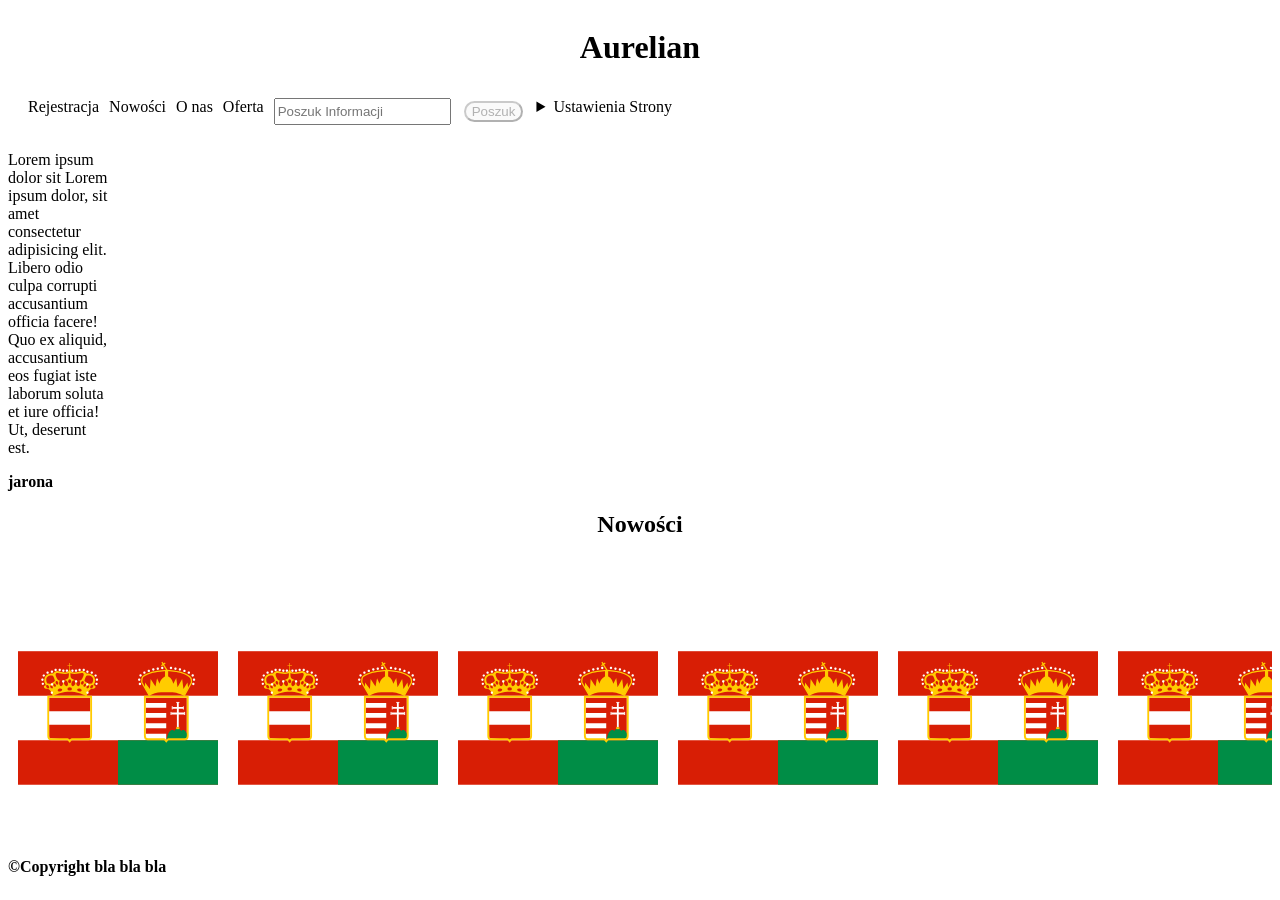
==== commit 16f84f80: "добавление padding в nav" ====
--- a/index.html
+++ b/index.html
@@ -40,7 +40,7 @@
 <p>Lorem ipsum dolor sit  Lorem ipsum dolor, sit amet consectetur adipisicing elit. Libero odio culpa corrupti accusantium officia facere! Quo ex aliquid, accusantium eos fugiat iste laborum soluta et iure officia! Ut, deserunt est.
 </main>
 <aside>
-<b>jndsaaaaaaaaaaaaaaaaaaaaaaaaaaaaaaaaaa</b>
+<b>jarona</b>
 </aside>
 <footer>
 <h2 style="text-align: center;">Nowości</h2>
--- a/css/styl.css
+++ b/css/styl.css
@@ -12,10 +12,11 @@
         color:white;
     }
 }
+
 header, nav{
     display: flex;
     width: 100%;
-    align-items: center;
+   justify-content: center;
     text-align: center;
     gap:10px;
 }
@@ -42,8 +43,9 @@
 
 nav{
 text-align: center;
-border: 1px solid black;
+padding:10px;
 } 
+
 .Text-Test{
 width:100px;
 height:100%;
@@ -60,7 +62,10 @@
 main{
    float:left;
 }
-aside{}
+aside{
+    float:right;
+}
+
 Footer{
     width:100%;
     overflow:hidden;
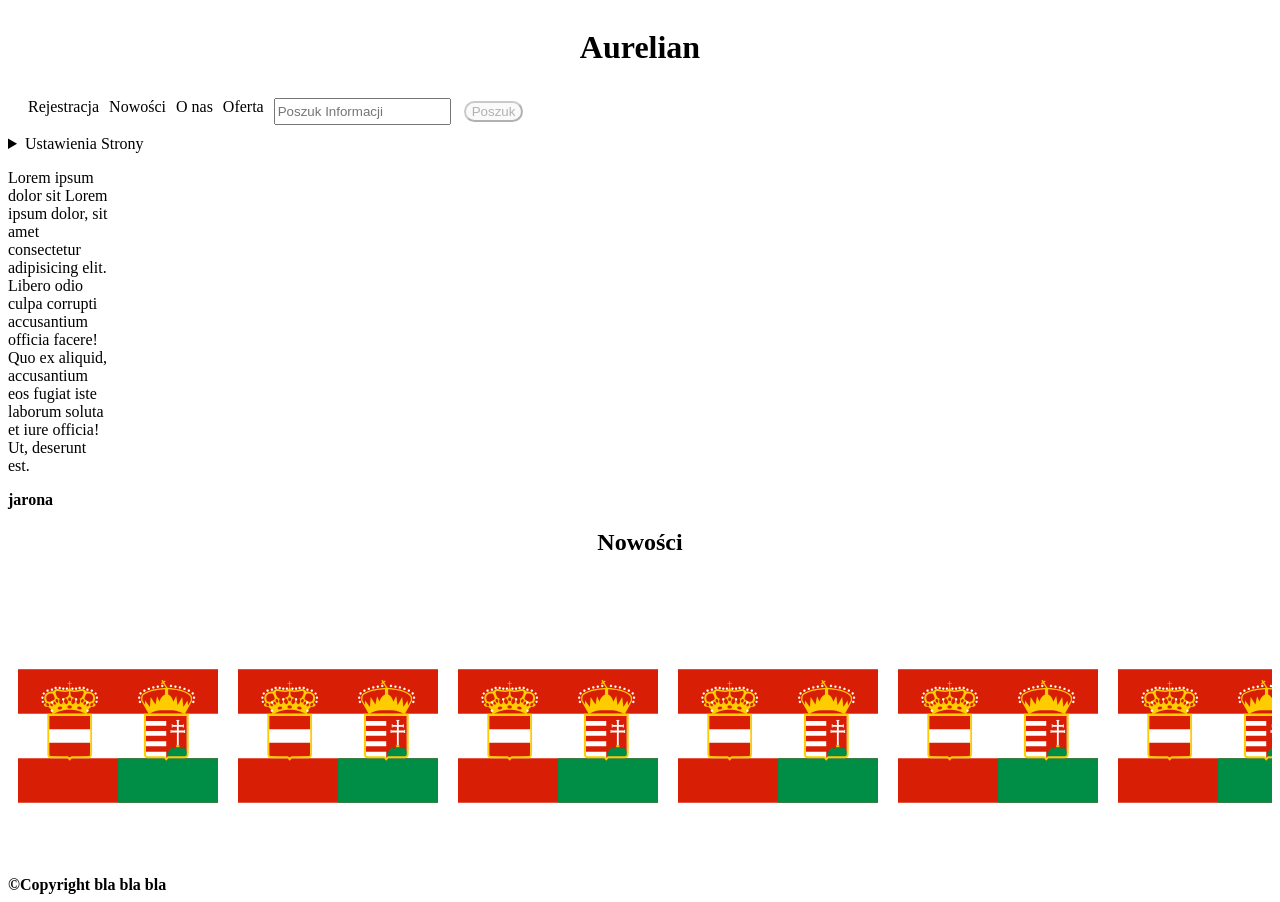
==== commit 7d0e1f6f: "улучшение читаемости кода" ====
--- a/index.html
+++ b/index.html
@@ -11,7 +11,8 @@
 </head>
 <body>
 <header>
-        <h1>Aurelian</h1>
+        <h1>Aurelian</h1> 
+        
 </header>
 <main>
 <nav>
@@ -23,20 +24,20 @@
     <input id="InformationSearch" type="text" placeholder="Poszuk Informacji"> 
     <button class="btn_baseDesign">Poszuk</button>
          <div id="Setting" style="user-select: none; cursor: pointer;"> 
-    <details>
+   
+    </div>
+</nav>
+<details>
             <summary>Ustawienia Strony</summary>
             <ul>
                 <li>Zmiana koloru</li>
                 <li>Konto</li>
                 <li>Rejestracja</li>
             </ul>
-        </details>
-    </div>
-</nav>
-
+ </details>
+   
+ <!-- текст для тестов  -->
 <div class="Text-Test"> 
-    
-    <!-- текст для тестов  -->
 <p>Lorem ipsum dolor sit  Lorem ipsum dolor, sit amet consectetur adipisicing elit. Libero odio culpa corrupti accusantium officia facere! Quo ex aliquid, accusantium eos fugiat iste laborum soluta et iure officia! Ut, deserunt est.
 </main>
 <aside>
--- a/css/styl.css
+++ b/css/styl.css
@@ -13,13 +13,8 @@
     }
 }
 
-header, nav{
-    display: flex;
-    width: 100%;
-   justify-content: center;
-    text-align: center;
-    gap:10px;
-}
+
+/* Carousel */
 img{
     width:200px;
     height:300px;
@@ -40,20 +35,20 @@
     scroll-snap-align:center;
     margin:10px;
 }
+/* end of Carousel */
 
+/* semantic */
+header, nav{
+    display: flex;
+    width: 100%;
+    justify-content: center;
+    text-align: center;
+    gap:10px;
+}
 nav{
 text-align: center;
 padding:10px;
 } 
-
-.Text-Test{
-width:100px;
-height:100%;
-display:flex;
-overflow:hidden;
-flex-wrap: wrap;
-}
-
 aside{
   width:100%;
   float:right;
@@ -70,10 +65,24 @@
     width:100%;
     overflow:hidden;
 }
+/* end of semantic */
+/* Other */
+.Text-Test{
+width:100px;
+height:100%;
+display:flex;
+overflow:hidden;
+flex-wrap: wrap;
+}
+
+/* end of other */
+
+/* button or other useful tags */
 a{
     text-decoration: none;
     color:black;   
 }
+
 .btn_baseDesign{
 align-content: center; 
 border-radius:30px;
@@ -97,4 +106,4 @@
 opacity:1;
 }
 }
-
+/*end of button or other useful tags */
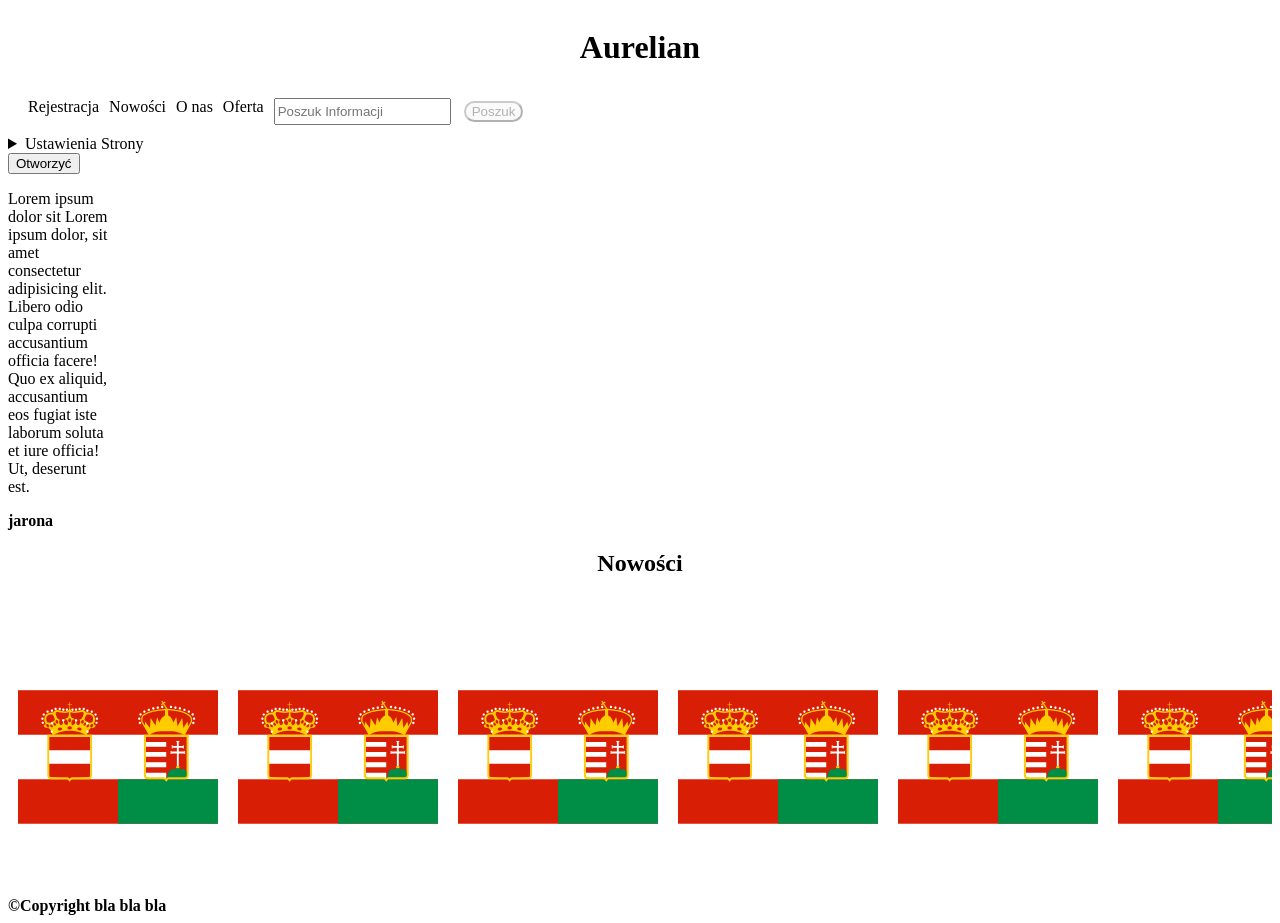
==== commit 523618f5: "попытка добавления вслпывающего окна" ====
--- a/index.html
+++ b/index.html
@@ -35,7 +35,19 @@
                 <li>Rejestracja</li>
             </ul>
  </details>
+
+
+ <button id="Open_Dialog_Window">Otworzyć</button>
+ <dialog id="modal">
+    <h1>Hello world</h1>
+    
+<form>
+    <button id="Close_Dialog_Window">zamknąć</button>
+</form>
+ </dialog>
    
+
+
  <!-- текст для тестов  -->
 <div class="Text-Test"> 
 <p>Lorem ipsum dolor sit  Lorem ipsum dolor, sit amet consectetur adipisicing elit. Libero odio culpa corrupti accusantium officia facere! Quo ex aliquid, accusantium eos fugiat iste laborum soluta et iure officia! Ut, deserunt est.
